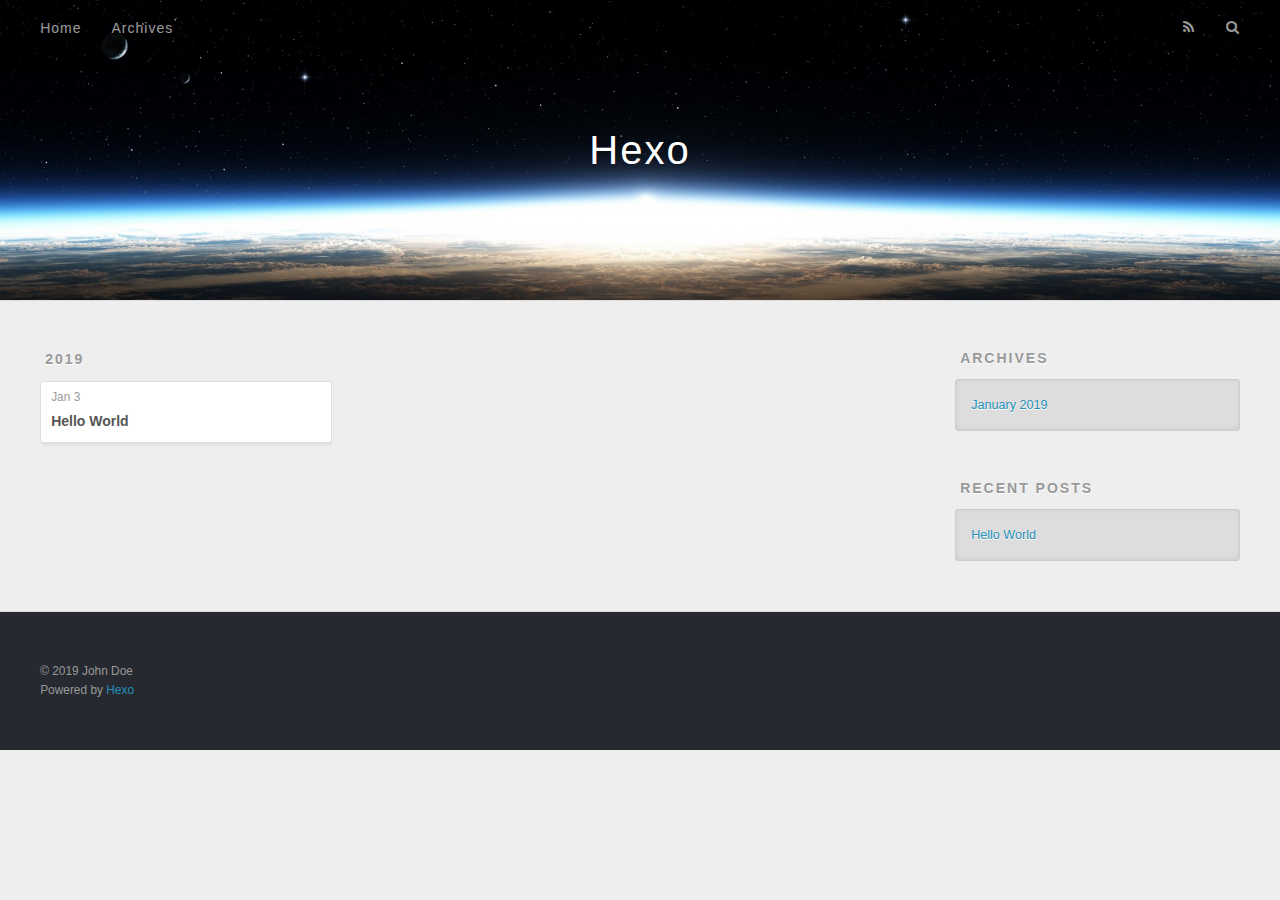
==== archives/index.html @ 5e06dcfd "Site updated: 2019-01-03 21:11:55" ====
<!DOCTYPE html>
<html>
<head><meta name="generator" content="Hexo 3.8.0">
  <meta charset="utf-8">
  

  
  <title>Archives | Hexo</title>
  <meta name="viewport" content="width=device-width, initial-scale=1, maximum-scale=1">
  <meta property="og:type" content="website">
<meta property="og:title" content="Hexo">
<meta property="og:url" content="http://yoursite.com/archives/index.html">
<meta property="og:site_name" content="Hexo">
<meta property="og:locale" content="default">
<meta name="twitter:card" content="summary">
<meta name="twitter:title" content="Hexo">
  
    <link rel="alternate" href="/atom.xml" title="Hexo" type="application/atom+xml">
  
  
    <link rel="icon" href="/favicon.png">
  
  
    <link href="//fonts.googleapis.com/css?family=Source+Code+Pro" rel="stylesheet" type="text/css">
  
  <link rel="stylesheet" href="/css/style.css">
</head>
</html>
<body>
  <div id="container">
    <div id="wrap">
      <header id="header">
  <div id="banner"></div>
  <div id="header-outer" class="outer">
    <div id="header-title" class="inner">
      <h1 id="logo-wrap">
        <a href="/" id="logo">Hexo</a>
      </h1>
      
    </div>
    <div id="header-inner" class="inner">
      <nav id="main-nav">
        <a id="main-nav-toggle" class="nav-icon"></a>
        
          <a class="main-nav-link" href="/">Home</a>
        
          <a class="main-nav-link" href="/archives">Archives</a>
        
      </nav>
      <nav id="sub-nav">
        
          <a id="nav-rss-link" class="nav-icon" href="/atom.xml" title="RSS Feed"></a>
        
        <a id="nav-search-btn" class="nav-icon" title="Search"></a>
      </nav>
      <div id="search-form-wrap">
        <form action="//google.com/search" method="get" accept-charset="UTF-8" class="search-form"><input type="search" name="q" class="search-form-input" placeholder="Search"><button type="submit" class="search-form-submit">&#xF002;</button><input type="hidden" name="sitesearch" value="http://yoursite.com"></form>
      </div>
    </div>
  </div>
</header>
      <div class="outer">
        <section id="main">
  
  
    
    
      
      
      <section class="archives-wrap">
        <div class="archive-year-wrap">
          <a href="/archives/2019" class="archive-year">2019</a>
        </div>
        <div class="archives">
    
    <article class="archive-article archive-type-post">
  <div class="archive-article-inner">
    <header class="archive-article-header">
      <a href="/2019/01/03/hello-world/" class="archive-article-date">
  <time datetime="2019-01-03T13:07:09.558Z" itemprop="datePublished">Jan 3</time>
</a>
      
  
    <h1 itemprop="name">
      <a class="archive-article-title" href="/2019/01/03/hello-world/">Hello World</a>
    </h1>
  

    </header>
  </div>
</article>
  
  
    </div></section>
  


</section>
        
          <aside id="sidebar">
  
    

  
    

  
    
  
    
  <div class="widget-wrap">
    <h3 class="widget-title">Archives</h3>
    <div class="widget">
      <ul class="archive-list"><li class="archive-list-item"><a class="archive-list-link" href="/archives/2019/01/">January 2019</a></li></ul>
    </div>
  </div>


  
    
  <div class="widget-wrap">
    <h3 class="widget-title">Recent Posts</h3>
    <div class="widget">
      <ul>
        
          <li>
            <a href="/2019/01/03/hello-world/">Hello World</a>
          </li>
        
      </ul>
    </div>
  </div>

  
</aside>
        
      </div>
      <footer id="footer">
  
  <div class="outer">
    <div id="footer-info" class="inner">
      &copy; 2019 John Doe<br>
      Powered by <a href="http://hexo.io/" target="_blank">Hexo</a>
    </div>
  </div>
</footer>
    </div>
    <nav id="mobile-nav">
  
    <a href="/" class="mobile-nav-link">Home</a>
  
    <a href="/archives" class="mobile-nav-link">Archives</a>
  
</nav>
    

<script src="//ajax.googleapis.com/ajax/libs/jquery/2.0.3/jquery.min.js"></script>


  <link rel="stylesheet" href="/fancybox/jquery.fancybox.css">
  <script src="/fancybox/jquery.fancybox.pack.js"></script>


<script src="/js/script.js"></script>



  </div>
</body>
</html>
---- css/style.css ----
body {
  width: 100%;
}
body:before,
body:after {
  content: "";
  display: table;
}
body:after {
  clear: both;
}
html,
body,
div,
span,
applet,
object,
iframe,
h1,
h2,
h3,
h4,
h5,
h6,
p,
blockquote,
pre,
a,
abbr,
acronym,
address,
big,
cite,
code,
del,
dfn,
em,
img,
ins,
kbd,
q,
s,
samp,
small,
strike,
strong,
sub,
sup,
tt,
var,
dl,
dt,
dd,
ol,
ul,
li,
fieldset,
form,
label,
legend,
table,
caption,
tbody,
tfoot,
thead,
tr,
th,
td {
  margin: 0;
  padding: 0;
  border: 0;
  outline: 0;
  font-weight: inherit;
  font-style: inherit;
  font-family: inherit;
  font-size: 100%;
  vertical-align: baseline;
}
body {
  line-height: 1;
  color: #000;
  background: #fff;
}
ol,
ul {
  list-style: none;
}
table {
  border-collapse: separate;
  border-spacing: 0;
  vertical-align: middle;
}
caption,
th,
td {
  text-align: left;
  font-weight: normal;
  vertical-align: middle;
}
a img {
  border: none;
}
input,
button {
  margin: 0;
  padding: 0;
}
input::-moz-focus-inner,
button::-moz-focus-inner {
  border: 0;
  padding: 0;
}
@font-face {
  font-family: FontAwesome;
  font-style: normal;
  font-weight: normal;
  src: url("fonts/fontawesome-webfont.eot?v=#4.0.3");
  src: url("fonts/fontawesome-webfont.eot?#iefix&v=#4.0.3") format("embedded-opentype"), url("fonts/fontawesome-webfont.woff?v=#4.0.3") format("woff"), url("fonts/fontawesome-webfont.ttf?v=#4.0.3") format("truetype"), url("fonts/fontawesome-webfont.svg#fontawesomeregular?v=#4.0.3") format("svg");
}
html,
body,
#container {
  height: 100%;
}
body {
  background: #eee;
  font: 14px -apple-system, BlinkMacSystemFont, "Segoe UI", "Roboto", "Oxygen", "Ubuntu", "Cantarell", "Fira Sans", "Droid Sans", "Helvetica Neue", sans-serif;
  -webkit-text-size-adjust: 100%;
}
.outer {
  max-width: 1220px;
  margin: 0 auto;
  padding: 0 20px;
}
.outer:before,
.outer:after {
  content: "";
  display: table;
}
.outer:after {
  clear: both;
}
.inner {
  display: inline;
  float: left;
  width: 98.33333333333333%;
  margin: 0 0.833333333333333%;
}
.left,
.alignleft {
  float: left;
}
.right,
.alignright {
  float: right;
}
.clear {
  clear: both;
}
#container {
  position: relative;
}
.mobile-nav-on {
  overflow: hidden;
}
#wrap {
  height: 100%;
  width: 100%;
  position: absolute;
  top: 0;
  left: 0;
  -webkit-transition: 0.2s ease-out;
  -moz-transition: 0.2s ease-out;
  -ms-transition: 0.2s ease-out;
  transition: 0.2s ease-out;
  z-index: 1;
  background: #eee;
}
.mobile-nav-on #wrap {
  left: 280px;
}
@media screen and (min-width: 768px) {
  #main {
    display: inline;
    float: left;
    width: 73.33333333333333%;
    margin: 0 0.833333333333333%;
  }
}
.article-date,
.article-category-link,
.archive-year,
.widget-title {
  text-decoration: none;
  text-transform: uppercase;
  letter-spacing: 2px;
  color: #999;
  margin-bottom: 1em;
  margin-left: 5px;
  line-height: 1em;
  text-shadow: 0 1px #fff;
  font-weight: bold;
}
.article-inner,
.archive-article-inner {
  background: #fff;
  -webkit-box-shadow: 1px 2px 3px #ddd;
  box-shadow: 1px 2px 3px #ddd;
  border: 1px solid #ddd;
  border-radius: 3px;
}
.article-entry h1,
.widget h1 {
  font-size: 2em;
}
.article-entry h2,
.widget h2 {
  font-size: 1.5em;
}
.article-entry h3,
.widget h3 {
  font-size: 1.3em;
}
.article-entry h4,
.widget h4 {
  font-size: 1.2em;
}
.article-entry h5,
.widget h5 {
  font-size: 1em;
}
.article-entry h6,
.widget h6 {
  font-size: 1em;
  color: #999;
}
.article-entry hr,
.widget hr {
  border: 1px dashed #ddd;
}
.article-entry strong,
.widget strong {
  font-weight: bold;
}
.article-entry em,
.widget em,
.article-entry cite,
.widget cite {
  font-style: italic;
}
.article-entry sup,
.widget sup,
.article-entry sub,
.widget sub {
  font-size: 0.75em;
  line-height: 0;
  position: relative;
  vertical-align: baseline;
}
.article-entry sup,
.widget sup {
  top: -0.5em;
}
.article-entry sub,
.widget sub {
  bottom: -0.2em;
}
.article-entry small,
.widget small {
  font-size: 0.85em;
}
.article-entry acronym,
.widget acronym,
.article-entry abbr,
.widget abbr {
  border-bottom: 1px dotted;
}
.article-entry ul,
.widget ul,
.article-entry ol,
.widget ol,
.article-entry dl,
.widget dl {
  margin: 0 20px;
  line-height: 1.6em;
}
.article-entry ul ul,
.widget ul ul,
.article-entry ol ul,
.widget ol ul,
.article-entry ul ol,
.widget ul ol,
.article-entry ol ol,
.widget ol ol {
  margin-top: 0;
  margin-bottom: 0;
}
.article-entry ul,
.widget ul {
  list-style: disc;
}
.article-entry ol,
.widget ol {
  list-style: decimal;
}
.article-entry dt,
.widget dt {
  font-weight: bold;
}
#header {
  height: 300px;
  position: relative;
  border-bottom: 1px solid #ddd;
}
#header:before,
#header:after {
  content: "";
  position: absolute;
  left: 0;
  right: 0;
  height: 40px;
}
#header:before {
  top: 0;
  background: -webkit-linear-gradient(rgba(0,0,0,0.2), transparent);
  background: -moz-linear-gradient(rgba(0,0,0,0.2), transparent);
  background: -ms-linear-gradient(rgba(0,0,0,0.2), transparent);
  background: linear-gradient(rgba(0,0,0,0.2), transparent);
}
#header:after {
  bottom: 0;
  background: -webkit-linear-gradient(transparent, rgba(0,0,0,0.2));
  background: -moz-linear-gradient(transparent, rgba(0,0,0,0.2));
  background: -ms-linear-gradient(transparent, rgba(0,0,0,0.2));
  background: linear-gradient(transparent, rgba(0,0,0,0.2));
}
#header-outer {
  height: 100%;
  position: relative;
}
#header-inner {
  position: relative;
  overflow: hidden;
}
#banner {
  position: absolute;
  top: 0;
  left: 0;
  width: 100%;
  height: 100%;
  background: url("images/banner.jpg") center #000;
  -webkit-background-size: cover;
  -moz-background-size: cover;
  background-size: cover;
  z-index: -1;
}
#header-title {
  text-align: center;
  height: 40px;
  position: absolute;
  top: 50%;
  left: 0;
  margin-top: -20px;
}
#logo,
#subtitle {
  text-decoration: none;
  color: #fff;
  font-weight: 300;
  text-shadow: 0 1px 4px rgba(0,0,0,0.3);
}
#logo {
  font-size: 40px;
  line-height: 40px;
  letter-spacing: 2px;
}
#subtitle {
  font-size: 16px;
  line-height: 16px;
  letter-spacing: 1px;
}
#subtitle-wrap {
  margin-top: 16px;
}
#main-nav {
  float: left;
  margin-left: -15px;
}
.nav-icon,
.main-nav-link {
  float: left;
  color: #fff;
  opacity: 0.6;
  text-decoration: none;
  text-shadow: 0 1px rgba(0,0,0,0.2);
  -webkit-transition: opacity 0.2s;
  -moz-transition: opacity 0.2s;
  -ms-transition: opacity 0.2s;
  transition: opacity 0.2s;
  display: block;
  padding: 20px 15px;
}
.nav-icon:hover,
.main-nav-link:hover {
  opacity: 1;
}
.nav-icon {
  font-family: FontAwesome;
  text-align: center;
  font-size: 14px;
  width: 14px;
  height: 14px;
  padding: 20px 15px;
  position: relative;
  cursor: pointer;
}
.main-nav-link {
  font-weight: 300;
  letter-spacing: 1px;
}
@media screen and (max-width: 479px) {
  .main-nav-link {
    display: none;
  }
}
#main-nav-toggle {
  display: none;
}
#main-nav-toggle:before {
  content: "\f0c9";
}
@media screen and (max-width: 479px) {
  #main-nav-toggle {
    display: block;
  }
}
#sub-nav {
  float: right;
  margin-right: -15px;
}
#nav-rss-link:before {
  content: "\f09e";
}
#nav-search-btn:before {
  content: "\f002";
}
#search-form-wrap {
  position: absolute;
  top: 15px;
  width: 150px;
  height: 30px;
  right: -150px;
  opacity: 0;
  -webkit-transition: 0.2s ease-out;
  -moz-transition: 0.2s ease-out;
  -ms-transition: 0.2s ease-out;
  transition: 0.2s ease-out;
}
#search-form-wrap.on {
  opacity: 1;
  right: 0;
}
@media screen and (max-width: 479px) {
  #search-form-wrap {
    width: 100%;
    right: -100%;
  }
}
.search-form {
  position: absolute;
  top: 0;
  left: 0;
  right: 0;
  background: #fff;
  padding: 5px 15px;
  border-radius: 15px;
  -webkit-box-shadow: 0 0 10px rgba(0,0,0,0.3);
  box-shadow: 0 0 10px rgba(0,0,0,0.3);
}
.search-form-input {
  border: none;
  background: none;
  color: #555;
  width: 100%;
  font: 13px -apple-system, BlinkMacSystemFont, "Segoe UI", "Roboto", "Oxygen", "Ubuntu", "Cantarell", "Fira Sans", "Droid Sans", "Helvetica Neue", sans-serif;
  outline: none;
}
.search-form-input::-webkit-search-results-decoration,
.search-form-input::-webkit-search-cancel-button {
  -webkit-appearance: none;
}
.search-form-submit {
  position: absolute;
  top: 50%;
  right: 10px;
  margin-top: -7px;
  font: 13px FontAwesome;
  border: none;
  background: none;
  color: #bbb;
  cursor: pointer;
}
.search-form-submit:hover,
.search-form-submit:focus {
  color: #777;
}
.article {
  margin: 50px 0;
}
.article-inner {
  overflow: hidden;
}
.article-meta:before,
.article-meta:after {
  content: "";
  display: table;
}
.article-meta:after {
  clear: both;
}
.article-date {
  float: left;
}
.article-category {
  float: left;
  line-height: 1em;
  color: #ccc;
  text-shadow: 0 1px #fff;
  margin-left: 8px;
}
.article-category:before {
  content: "\2022";
}
.article-category-link {
  margin: 0 12px 1em;
}
.article-header {
  padding: 20px 20px 0;
}
.article-title {
  text-decoration: none;
  font-size: 2em;
  font-weight: bold;
  color: #555;
  line-height: 1.1em;
  -webkit-transition: color 0.2s;
  -moz-transition: color 0.2s;
  -ms-transition: color 0.2s;
  transition: color 0.2s;
}
a.article-title:hover {
  color: #258fb8;
}
.article-entry {
  color: #555;
  padding: 0 20px;
}
.article-entry:before,
.article-entry:after {
  content: "";
  display: table;
}
.article-entry:after {
  clear: both;
}
.article-entry p,
.article-entry table {
  line-height: 1.6em;
  margin: 1.6em 0;
}
.article-entry h1,
.article-entry h2,
.article-entry h3,
.article-entry h4,
.article-entry h5,
.article-entry h6 {
  font-weight: bold;
}
.article-entry h1,
.article-entry h2,
.article-entry h3,
.article-entry h4,
.article-entry h5,
.article-entry h6 {
  line-height: 1.1em;
  margin: 1.1em 0;
}
.article-entry a {
  color: #258fb8;
  text-decoration: none;
}
.article-entry a:hover {
  text-decoration: underline;
}
.article-entry ul,
.article-entry ol,
.article-entry dl {
  margin-top: 1.6em;
  margin-bottom: 1.6em;
}
.article-entry img,
.article-entry video {
  max-width: 100%;
  height: auto;
  display: block;
  margin: auto;
}
.article-entry iframe {
  border: none;
}
.article-entry table {
  width: 100%;
  border-collapse: collapse;
  border-spacing: 0;
}
.article-entry th {
  font-weight: bold;
  border-bottom: 3px solid #ddd;
  padding-bottom: 0.5em;
}
.article-entry td {
  border-bottom: 1px solid #ddd;
  padding: 10px 0;
}
.article-entry blockquote {
  font-family: Georgia, "Times New Roman", serif;
  font-size: 1.4em;
  margin: 1.6em 20px;
  text-align: center;
}
.article-entry blockquote footer {
  font-size: 14px;
  margin: 1.6em 0;
  font-family: -apple-system, BlinkMacSystemFont, "Segoe UI", "Roboto", "Oxygen", "Ubuntu", "Cantarell", "Fira Sans", "Droid Sans", "Helvetica Neue", sans-serif;
}
.article-entry blockquote footer cite:before {
  content: "—";
  padding: 0 0.5em;
}
.article-entry .pullquote {
  text-align: left;
  width: 45%;
  margin: 0;
}
.article-entry .pullquote.left {
  margin-left: 0.5em;
  margin-right: 1em;
}
.article-entry .pullquote.right {
  margin-right: 0.5em;
  margin-left: 1em;
}
.article-entry .caption {
  color: #999;
  display: block;
  font-size: 0.9em;
  margin-top: 0.5em;
  position: relative;
  text-align: center;
}
.article-entry .video-container {
  position: relative;
  padding-top: 56.25%;
  height: 0;
  overflow: hidden;
}
.article-entry .video-container iframe,
.article-entry .video-container object,
.article-entry .video-container embed {
  position: absolute;
  top: 0;
  left: 0;
  width: 100%;
  height: 100%;
  margin-top: 0;
}
.article-more-link a {
  display: inline-block;
  line-height: 1em;
  padding: 6px 15px;
  border-radius: 15px;
  background: #eee;
  color: #999;
  text-shadow: 0 1px #fff;
  text-decoration: none;
}
.article-more-link a:hover {
  background: #258fb8;
  color: #fff;
  text-decoration: none;
  text-shadow: 0 1px #1e7293;
}
.article-footer {
  font-size: 0.85em;
  line-height: 1.6em;
  border-top: 1px solid #ddd;
  padding-top: 1.6em;
  margin: 0 20px 20px;
}
.article-footer:before,
.article-footer:after {
  content: "";
  display: table;
}
.article-footer:after {
  clear: both;
}
.article-footer a {
  color: #999;
  text-decoration: none;
}
.article-footer a:hover {
  color: #555;
}
.article-tag-list-item {
  float: left;
  margin-right: 10px;
}
.article-tag-list-link:before {
  content: "#";
}
.article-comment-link {
  float: right;
}
.article-comment-link:before {
  content: "\f075";
  font-family: FontAwesome;
  padding-right: 8px;
}
.article-share-link {
  cursor: pointer;
  float: right;
  margin-left: 20px;
}
.article-share-link:before {
  content: "\f064";
  font-family: FontAwesome;
  padding-right: 6px;
}
#article-nav {
  position: relative;
}
#article-nav:before,
#article-nav:after {
  content: "";
  display: table;
}
#article-nav:after {
  clear: both;
}
@media screen and (min-width: 768px) {
  #article-nav {
    margin: 50px 0;
  }
  #article-nav:before {
    width: 8px;
    height: 8px;
    position: absolute;
    top: 50%;
    left: 50%;
    margin-top: -4px;
    margin-left: -4px;
    content: "";
    border-radius: 50%;
    background: #ddd;
    -webkit-box-shadow: 0 1px 2px #fff;
    box-shadow: 0 1px 2px #fff;
  }
}
.article-nav-link-wrap {
  text-decoration: none;
  text-shadow: 0 1px #fff;
  color: #999;
  -webkit-box-sizing: border-box;
  -moz-box-sizing: border-box;
  box-sizing: border-box;
  margin-top: 50px;
  text-align: center;
  display: block;
}
.article-nav-link-wrap:hover {
  color: #555;
}
@media screen and (min-width: 768px) {
  .article-nav-link-wrap {
    width: 50%;
    margin-top: 0;
  }
}
@media screen and (min-width: 768px) {
  #article-nav-newer {
    float: left;
    text-align: right;
    padding-right: 20px;
  }
}
@media screen and (min-width: 768px) {
  #article-nav-older {
    float: right;
    text-align: left;
    padding-left: 20px;
  }
}
.article-nav-caption {
  text-transform: uppercase;
  letter-spacing: 2px;
  color: #ddd;
  line-height: 1em;
  font-weight: bold;
}
#article-nav-newer .article-nav-caption {
  margin-right: -2px;
}
.article-nav-title {
  font-size: 0.85em;
  line-height: 1.6em;
  margin-top: 0.5em;
}
.article-share-box {
  position: absolute;
  display: none;
  background: #fff;
  -webkit-box-shadow: 1px 2px 10px rgba(0,0,0,0.2);
  box-shadow: 1px 2px 10px rgba(0,0,0,0.2);
  border-radius: 3px;
  margin-left: -145px;
  overflow: hidden;
  z-index: 1;
}
.article-share-box.on {
  display: block;
}
.article-share-input {
  width: 100%;
  background: none;
  -webkit-box-sizing: border-box;
  -moz-box-sizing: border-box;
  box-sizing: border-box;
  font: 14px -apple-system, BlinkMacSystemFont, "Segoe UI", "Roboto", "Oxygen", "Ubuntu", "Cantarell", "Fira Sans", "Droid Sans", "Helvetica Neue", sans-serif;
  padding: 0 15px;
  color: #555;
  outline: none;
  border: 1px solid #ddd;
  border-radius: 3px 3px 0 0;
  height: 36px;
  line-height: 36px;
}
.article-share-links {
  background: #eee;
}
.article-share-links:before,
.article-share-links:after {
  content: "";
  display: table;
}
.article-share-links:after {
  clear: both;
}
.article-share-twitter,
.article-share-facebook,
.article-share-pinterest,
.article-share-google {
  width: 50px;
  height: 36px;
  display: block;
  float: left;
  position: relative;
  color: #999;
  text-shadow: 0 1px #fff;
}
.article-share-twitter:before,
.article-share-facebook:before,
.article-share-pinterest:before,
.article-share-google:before {
  font-size: 20px;
  font-family: FontAwesome;
  width: 20px;
  height: 20px;
  position: absolute;
  top: 50%;
  left: 50%;
  margin-top: -10px;
  margin-left: -10px;
  text-align: center;
}
.article-share-twitter:hover,
.article-share-facebook:hover,
.article-share-pinterest:hover,
.article-share-google:hover {
  color: #fff;
}
.article-share-twitter:before {
  content: "\f099";
}
.article-share-twitter:hover {
  background: #00aced;
  text-shadow: 0 1px #008abe;
}
.article-share-facebook:before {
  content: "\f09a";
}
.article-share-facebook:hover {
  background: #3b5998;
  text-shadow: 0 1px #2f477a;
}
.article-share-pinterest:before {
  content: "\f0d2";
}
.article-share-pinterest:hover {
  background: #cb2027;
  text-shadow: 0 1px #a21a1f;
}
.article-share-google:before {
  content: "\f0d5";
}
.article-share-google:hover {
  background: #dd4b39;
  text-shadow: 0 1px #be3221;
}
.article-gallery {
  background: #000;
  position: relative;
}
.article-gallery-photos {
  position: relative;
  overflow: hidden;
}
.article-gallery-img {
  display: none;
  max-width: 100%;
}
.article-gallery-img:first-child {
  display: block;
}
.article-gallery-img.loaded {
  position: absolute;
  display: block;
}
.article-gallery-img img {
  display: block;
  max-width: 100%;
  margin: 0 auto;
}
#comments {
  background: #fff;
  -webkit-box-shadow: 1px 2px 3px #ddd;
  box-shadow: 1px 2px 3px #ddd;
  padding: 20px;
  border: 1px solid #ddd;
  border-radius: 3px;
  margin: 50px 0;
}
#comments a {
  color: #258fb8;
}
.archives-wrap {
  margin: 50px 0;
}
.archives:before,
.archives:after {
  content: "";
  display: table;
}
.archives:after {
  clear: both;
}
.archive-year-wrap {
  margin-bottom: 1em;
}
.archives {
  -webkit-column-gap: 10px;
  -moz-column-gap: 10px;
  column-gap: 10px;
}
@media screen and (min-width: 480px) and (max-width: 767px) {
  .archives {
    -webkit-column-count: 2;
    -moz-column-count: 2;
    column-count: 2;
  }
}
@media screen and (min-width: 768px) {
  .archives {
    -webkit-column-count: 3;
    -moz-column-count: 3;
    column-count: 3;
  }
}
.archive-article {
  -webkit-column-break-inside: avoid;
  page-break-inside: avoid;
  overflow: hidden;
  break-inside: avoid-column;
}
.archive-article-inner {
  padding: 10px;
  margin-bottom: 15px;
}
.archive-article-title {
  text-decoration: none;
  font-weight: bold;
  color: #555;
  -webkit-transition: color 0.2s;
  -moz-transition: color 0.2s;
  -ms-transition: color 0.2s;
  transition: color 0.2s;
  line-height: 1.6em;
}
.archive-article-title:hover {
  color: #258fb8;
}
.archive-article-footer {
  margin-top: 1em;
}
.archive-article-date {
  color: #999;
  text-decoration: none;
  font-size: 0.85em;
  line-height: 1em;
  margin-bottom: 0.5em;
  display: block;
}
#page-nav {
  margin: 50px auto;
  background: #fff;
  -webkit-box-shadow: 1px 2px 3px #ddd;
  box-shadow: 1px 2px 3px #ddd;
  border: 1px solid #ddd;
  border-radius: 3px;
  text-align: center;
  color: #999;
  overflow: hidden;
}
#page-nav:before,
#page-nav:after {
  content: "";
  display: table;
}
#page-nav:after {
  clear: both;
}
#page-nav a,
#page-nav span {
  padding: 10px 20px;
  line-height: 1;
  height: 2ex;
}
#page-nav a {
  color: #999;
  text-decoration: none;
}
#page-nav a:hover {
  background: #999;
  color: #fff;
}
#page-nav .prev {
  float: left;
}
#page-nav .next {
  float: right;
}
#page-nav .page-number {
  display: inline-block;
}
@media screen and (max-width: 479px) {
  #page-nav .page-number {
    display: none;
  }
}
#page-nav .current {
  color: #555;
  font-weight: bold;
}
#page-nav .space {
  color: #ddd;
}
#footer {
  background: #262a30;
  padding: 50px 0;
  border-top: 1px solid #ddd;
  color: #999;
}
#footer a {
  color: #258fb8;
  text-decoration: none;
}
#footer a:hover {
  text-decoration: underline;
}
#footer-info {
  line-height: 1.6em;
  font-size: 0.85em;
}
.article-entry pre,
.article-entry .highlight {
  background: #2d2d2d;
  margin: 0 -20px;
  padding: 15px 20px;
  border-style: solid;
  border-color: #ddd;
  border-width: 1px 0;
  overflow: auto;
  color: #ccc;
  line-height: 22.400000000000002px;
}
.article-entry .highlight .gutter pre,
.article-entry .gist .gist-file .gist-data .line-numbers {
  color: #666;
  font-size: 0.85em;
}
.article-entry pre,
.article-entry code {
  font-family: "Source Code Pro", Consolas, Monaco, Menlo, Consolas, monospace;
}
.article-entry code {
  background: #eee;
  text-shadow: 0 1px #fff;
  padding: 0 0.3em;
}
.article-entry pre code {
  background: none;
  text-shadow: none;
  padding: 0;
}
.article-entry .highlight pre {
  border: none;
  margin: 0;
  padding: 0;
}
.article-entry .highlight table {
  margin: 0;
  width: auto;
}
.article-entry .highlight td {
  border: none;
  padding: 0;
}
.article-entry .highlight figcaption {
  font-size: 0.85em;
  color: #999;
  line-height: 1em;
  margin-bottom: 1em;
}
.article-entry .highlight figcaption:before,
.article-entry .highlight figcaption:after {
  content: "";
  display: table;
}
.article-entry .highlight figcaption:after {
  clear: both;
}
.article-entry .highlight figcaption a {
  float: right;
}
.article-entry .highlight .gutter pre {
  text-align: right;
  padding-right: 20px;
}
.article-entry .highlight .line {
  height: 22.400000000000002px;
}
.article-entry .highlight .line.marked {
  background: #515151;
}
.article-entry .gist {
  margin: 0 -20px;
  border-style: solid;
  border-color: #ddd;
  border-width: 1px 0;
  background: #2d2d2d;
  padding: 15px 20px 15px 0;
}
.article-entry .gist .gist-file {
  border: none;
  font-family: "Source Code Pro", Consolas, Monaco, Menlo, Consolas, monospace;
  margin: 0;
}
.article-entry .gist .gist-file .gist-data {
  background: none;
  border: none;
}
.article-entry .gist .gist-file .gist-data .line-numbers {
  background: none;
  border: none;
  padding: 0 20px 0 0;
}
.article-entry .gist .gist-file .gist-data .line-data {
  padding: 0 !important;
}
.article-entry .gist .gist-file .highlight {
  margin: 0;
  padding: 0;
  border: none;
}
.article-entry .gist .gist-file .gist-meta {
  background: #2d2d2d;
  color: #999;
  font: 0.85em -apple-system, BlinkMacSystemFont, "Segoe UI", "Roboto", "Oxygen", "Ubuntu", "Cantarell", "Fira Sans", "Droid Sans", "Helvetica Neue", sans-serif;
  text-shadow: 0 0;
  padding: 0;
  margin-top: 1em;
  margin-left: 20px;
}
.article-entry .gist .gist-file .gist-meta a {
  color: #258fb8;
  font-weight: normal;
}
.article-entry .gist .gist-file .gist-meta a:hover {
  text-decoration: underline;
}
pre .comment,
pre .title {
  color: #999;
}
pre .variable,
pre .attribute,
pre .tag,
pre .regexp,
pre .ruby .constant,
pre .xml .tag .title,
pre .xml .pi,
pre .xml .doctype,
pre .html .doctype,
pre .css .id,
pre .css .class,
pre .css .pseudo {
  color: #f2777a;
}
pre .number,
pre .preprocessor,
pre .built_in,
pre .literal,
pre .params,
pre .constant {
  color: #f99157;
}
pre .class,
pre .ruby .class .title,
pre .css .rules .attribute {
  color: #9c9;
}
pre .string,
pre .value,
pre .inheritance,
pre .header,
pre .ruby .symbol,
pre .xml .cdata {
  color: #9c9;
}
pre .css .hexcolor {
  color: #6cc;
}
pre .function,
pre .python .decorator,
pre .python .title,
pre .ruby .function .title,
pre .ruby .title .keyword,
pre .perl .sub,
pre .javascript .title,
pre .coffeescript .title {
  color: #69c;
}
pre .keyword,
pre .javascript .function {
  color: #c9c;
}
@media screen and (max-width: 479px) {
  #mobile-nav {
    position: absolute;
    top: 0;
    left: 0;
    width: 280px;
    height: 100%;
    background: #191919;
    border-right: 1px solid #fff;
  }
}
@media screen and (max-width: 479px) {
  .mobile-nav-link {
    display: block;
    color: #999;
    text-decoration: none;
    padding: 15px 20px;
    font-weight: bold;
  }
  .mobile-nav-link:hover {
    color: #fff;
  }
}
@media screen and (min-width: 768px) {
  #sidebar {
    display: inline;
    float: left;
    width: 23.333333333333332%;
    margin: 0 0.833333333333333%;
  }
}
.widget-wrap {
  margin: 50px 0;
}
.widget {
  color: #777;
  text-shadow: 0 1px #fff;
  background: #ddd;
  -webkit-box-shadow: 0 -1px 4px #ccc inset;
  box-shadow: 0 -1px 4px #ccc inset;
  border: 1px solid #ccc;
  padding: 15px;
  border-radius: 3px;
}
.widget a {
  color: #258fb8;
  text-decoration: none;
}
.widget a:hover {
  text-decoration: underline;
}
.widget ul ul,
.widget ol ul,
.widget dl ul,
.widget ul ol,
.widget ol ol,
.widget dl ol,
.widget ul dl,
.widget ol dl,
.widget dl dl {
  margin-left: 15px;
  list-style: disc;
}
.widget {
  line-height: 1.6em;
  word-wrap: break-word;
  font-size: 0.9em;
}
.widget ul,
.widget ol {
  list-style: none;
  margin: 0;
}
.widget ul ul,
.widget ol ul,
.widget ul ol,
.widget ol ol {
  margin: 0 20px;
}
.widget ul ul,
.widget ol ul {
  list-style: disc;
}
.widget ul ol,
.widget ol ol {
  list-style: decimal;
}
.category-list-count,
.tag-list-count,
.archive-list-count {
  padding-left: 5px;
  color: #999;
  font-size: 0.85em;
}
.category-list-count:before,
.tag-list-count:before,
.archive-list-count:before {
  content: "(";
}
.category-list-count:after,
.tag-list-count:after,
.archive-list-count:after {
  content: ")";
}
.tagcloud a {
  margin-right: 5px;
  display: inline-block;
}
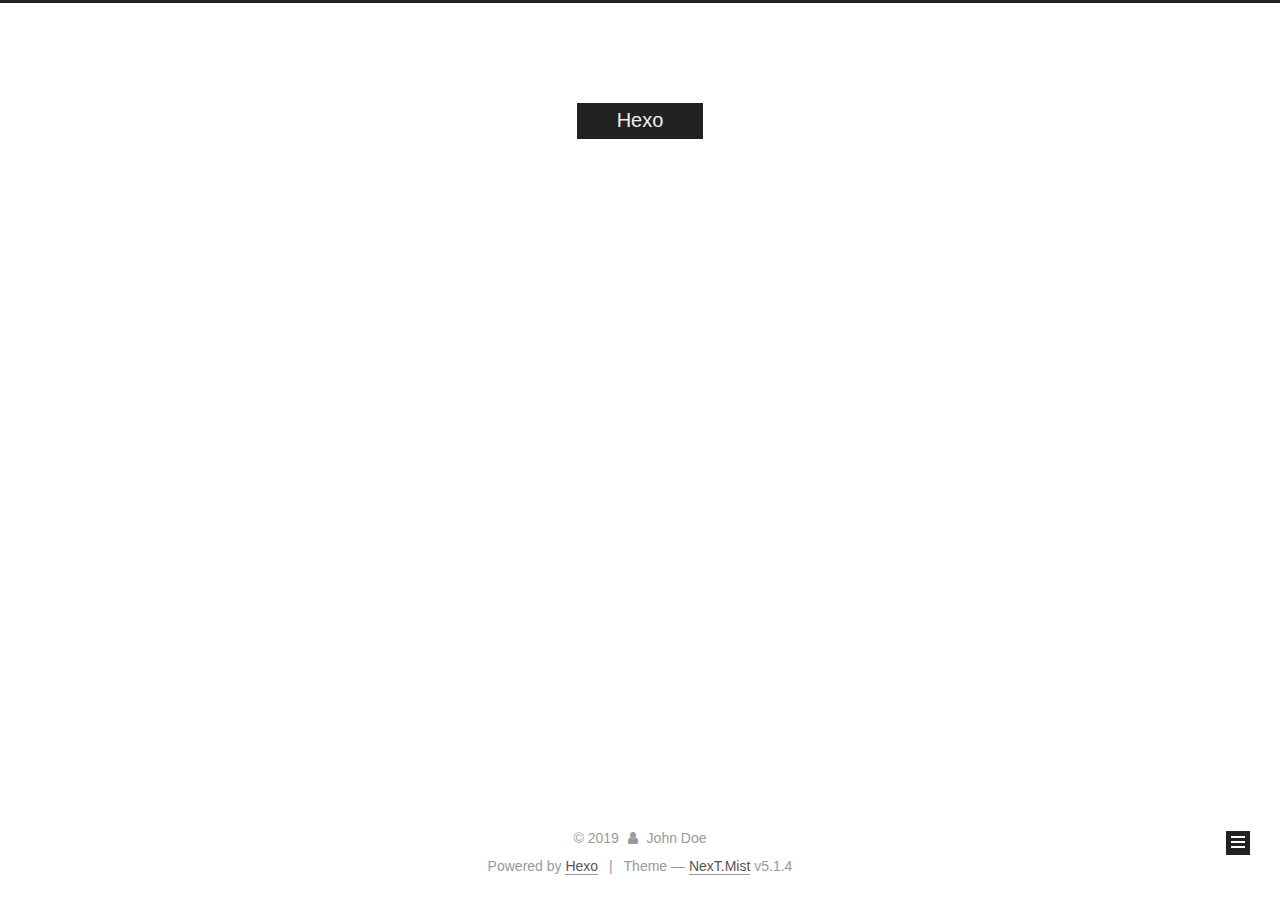
==== commit 07ce3001: "Site updated: 2019-01-03 23:00:01" ====
--- a/archives/index.html
+++ b/archives/index.html
@@ -1,170 +1,549 @@
 <!DOCTYPE html>
-<html>
+
+
+
+  
+
+
+<html class="theme-next mist use-motion" lang="">
 <head><meta name="generator" content="Hexo 3.8.0">
-  <meta charset="utf-8">
-  
-
-  
-  <title>Archives | Hexo</title>
-  <meta name="viewport" content="width=device-width, initial-scale=1, maximum-scale=1">
-  <meta property="og:type" content="website">
+  <meta charset="UTF-8">
+<meta http-equiv="X-UA-Compatible" content="IE=edge">
+<meta name="viewport" content="width=device-width, initial-scale=1, maximum-scale=1">
+<meta name="theme-color" content="#222">
+
+
+
+
+
+
+
+
+
+<meta http-equiv="Cache-Control" content="no-transform">
+<meta http-equiv="Cache-Control" content="no-siteapp">
+
+
+
+
+
+
+
+
+
+
+
+
+
+
+
+
+  
+  
+  <link href="/lib/fancybox/source/jquery.fancybox.css?v=2.1.5" rel="stylesheet" type="text/css">
+
+
+
+
+
+
+
+<link href="/lib/font-awesome/css/font-awesome.min.css?v=4.6.2" rel="stylesheet" type="text/css">
+
+<link href="/css/main.css?v=5.1.4" rel="stylesheet" type="text/css">
+
+
+  <link rel="apple-touch-icon" sizes="180x180" href="/images/apple-touch-icon-next.png?v=5.1.4">
+
+
+  <link rel="icon" type="image/png" sizes="32x32" href="/images/favicon-32x32-next.png?v=5.1.4">
+
+
+  <link rel="icon" type="image/png" sizes="16x16" href="/images/favicon-16x16-next.png?v=5.1.4">
+
+
+  <link rel="mask-icon" href="/images/logo.svg?v=5.1.4" color="#222">
+
+
+
+
+
+  <meta name="keywords" content="Hexo, NexT">
+
+
+
+
+
+
+
+
+
+
+<meta property="og:type" content="website">
 <meta property="og:title" content="Hexo">
 <meta property="og:url" content="http://yoursite.com/archives/index.html">
 <meta property="og:site_name" content="Hexo">
 <meta property="og:locale" content="default">
 <meta name="twitter:card" content="summary">
 <meta name="twitter:title" content="Hexo">
-  
-    <link rel="alternate" href="/atom.xml" title="Hexo" type="application/atom+xml">
-  
-  
-    <link rel="icon" href="/favicon.png">
-  
-  
-    <link href="//fonts.googleapis.com/css?family=Source+Code+Pro" rel="stylesheet" type="text/css">
-  
-  <link rel="stylesheet" href="/css/style.css">
+
+
+
+<script type="text/javascript" id="hexo.configurations">
+  var NexT = window.NexT || {};
+  var CONFIG = {
+    root: '/',
+    scheme: 'Mist',
+    version: '5.1.4',
+    sidebar: {"position":"left","display":"post","offset":12,"b2t":false,"scrollpercent":false,"onmobile":false},
+    fancybox: true,
+    tabs: true,
+    motion: {"enable":true,"async":false,"transition":{"post_block":"fadeIn","post_header":"slideDownIn","post_body":"slideDownIn","coll_header":"slideLeftIn","sidebar":"slideUpIn"}},
+    duoshuo: {
+      userId: '0',
+      author: 'Author'
+    },
+    algolia: {
+      applicationID: '',
+      apiKey: '',
+      indexName: '',
+      hits: {"per_page":10},
+      labels: {"input_placeholder":"Search for Posts","hits_empty":"We didn't find any results for the search: ${query}","hits_stats":"${hits} results found in ${time} ms"}
+    }
+  };
+</script>
+
+
+
+  <link rel="canonical" href="http://yoursite.com/archives/">
+
+
+
+
+
+  <title>Archive | Hexo</title>
+  
+
+
+
+
+
+
+
+
 </head>
-</html>
-<body>
-  <div id="container">
-    <div id="wrap">
-      <header id="header">
-  <div id="banner"></div>
-  <div id="header-outer" class="outer">
-    <div id="header-title" class="inner">
-      <h1 id="logo-wrap">
-        <a href="/" id="logo">Hexo</a>
-      </h1>
-      
+
+<body itemscope="" itemtype="http://schema.org/WebPage" lang="default">
+
+  
+  
+    
+  
+
+  <div class="container sidebar-position-left page-archive">
+    <div class="headband"></div>
+
+    <header id="header" class="header" itemscope="" itemtype="http://schema.org/WPHeader">
+      <div class="header-inner"><div class="site-brand-wrapper">
+  <div class="site-meta ">
+    
+
+    <div class="custom-logo-site-title">
+      <a href="/" class="brand" rel="start">
+        <span class="logo-line-before"><i></i></span>
+        <span class="site-title">Hexo</span>
+        <span class="logo-line-after"><i></i></span>
+      </a>
     </div>
-    <div id="header-inner" class="inner">
-      <nav id="main-nav">
-        <a id="main-nav-toggle" class="nav-icon"></a>
-        
-          <a class="main-nav-link" href="/">Home</a>
-        
-          <a class="main-nav-link" href="/archives">Archives</a>
-        
-      </nav>
-      <nav id="sub-nav">
-        
-          <a id="nav-rss-link" class="nav-icon" href="/atom.xml" title="RSS Feed"></a>
-        
-        <a id="nav-search-btn" class="nav-icon" title="Search"></a>
-      </nav>
-      <div id="search-form-wrap">
-        <form action="//google.com/search" method="get" accept-charset="UTF-8" class="search-form"><input type="search" name="q" class="search-form-input" placeholder="Search"><button type="submit" class="search-form-submit">&#xF002;</button><input type="hidden" name="sitesearch" value="http://yoursite.com"></form>
+      
+        <p class="site-subtitle"></p>
+      
+  </div>
+
+  <div class="site-nav-toggle">
+    <button>
+      <span class="btn-bar"></span>
+      <span class="btn-bar"></span>
+      <span class="btn-bar"></span>
+    </button>
+  </div>
+</div>
+
+<nav class="site-nav">
+  
+
+  
+    <ul id="menu" class="menu">
+      
+        
+        <li class="menu-item menu-item-home">
+          <a href="/" rel="section">
+            
+              <i class="menu-item-icon fa fa-fw fa-home"></i> <br>
+            
+            Home
+          </a>
+        </li>
+      
+        
+        <li class="menu-item menu-item-archives">
+          <a href="/archives/" rel="section">
+            
+              <i class="menu-item-icon fa fa-fw fa-archive"></i> <br>
+            
+            Archives
+          </a>
+        </li>
+      
+
+      
+    </ul>
+  
+
+  
+</nav>
+
+
+
+ </div>
+    </header>
+
+    <main id="main" class="main">
+      <div class="main-inner">
+        <div class="content-wrap">
+          <div id="content" class="content">
+            
+
+  
+  
+  
+  <div class="post-block archive">
+    <div id="posts" class="posts-collapse">
+      <span class="archive-move-on"></span>
+
+      <span class="archive-page-counter">
+        
+        
+        
+          
+        
+        Um..! 1 post. Keep on posting.
+      </span>
+
+      
+
+        
+        
+        
+
+        
+          
+          <div class="collection-title">
+            <h1 class="archive-year" id="archive-year-2019">2019</h1>
+          </div>
+        
+        
+
+        
+
+  <article class="post post-type-normal" itemscope="" itemtype="http://schema.org/Article">
+    <header class="post-header">
+
+      <h2 class="post-title">
+        
+            <a class="post-title-link" href="/2019/01/03/hello-world/" itemprop="url">
+              
+                <span itemprop="name">Hello World</span>
+              
+            </a>
+        
+      </h2>
+
+      <div class="post-meta">
+        <time class="post-time" itemprop="dateCreated" datetime="2019-01-03T21:07:09+08:00" content="2019-01-03">
+          01-03
+        </time>
       </div>
+
+    </header>
+  </article>
+
+
+
+      
+
     </div>
   </div>
-</header>
-      <div class="outer">
-        <section id="main">
-  
-  
-    
-    
-      
-      
-      <section class="archives-wrap">
-        <div class="archive-year-wrap">
-          <a href="/archives/2019" class="archive-year">2019</a>
+  
+  
+  
+
+  
+
+
+
+          </div>
+          
+
+
+          
+
         </div>
-        <div class="archives">
-    
-    <article class="archive-article archive-type-post">
-  <div class="archive-article-inner">
-    <header class="archive-article-header">
-      <a href="/2019/01/03/hello-world/" class="archive-article-date">
-  <time datetime="2019-01-03T13:07:09.558Z" itemprop="datePublished">Jan 3</time>
-</a>
-      
-  
-    <h1 itemprop="name">
-      <a class="archive-article-title" href="/2019/01/03/hello-world/">Hello World</a>
-    </h1>
-  
-
-    </header>
-  </div>
-</article>
-  
-  
-    </div></section>
-  
-
-
-</section>
-        
-          <aside id="sidebar">
-  
-    
-
-  
-    
-
-  
-    
-  
-    
-  <div class="widget-wrap">
-    <h3 class="widget-title">Archives</h3>
-    <div class="widget">
-      <ul class="archive-list"><li class="archive-list-item"><a class="archive-list-link" href="/archives/2019/01/">January 2019</a></li></ul>
+        
+          
+  
+  <div class="sidebar-toggle">
+    <div class="sidebar-toggle-line-wrap">
+      <span class="sidebar-toggle-line sidebar-toggle-line-first"></span>
+      <span class="sidebar-toggle-line sidebar-toggle-line-middle"></span>
+      <span class="sidebar-toggle-line sidebar-toggle-line-last"></span>
     </div>
   </div>
 
-
-  
+  <aside id="sidebar" class="sidebar">
     
-  <div class="widget-wrap">
-    <h3 class="widget-title">Recent Posts</h3>
-    <div class="widget">
-      <ul>
-        
-          <li>
-            <a href="/2019/01/03/hello-world/">Hello World</a>
-          </li>
-        
-      </ul>
+    <div class="sidebar-inner">
+
+      
+
+      
+
+      <section class="site-overview-wrap sidebar-panel sidebar-panel-active">
+        <div class="site-overview">
+          <div class="site-author motion-element" itemprop="author" itemscope="" itemtype="http://schema.org/Person">
+            
+              <p class="site-author-name" itemprop="name">John Doe</p>
+              <p class="site-description motion-element" itemprop="description"></p>
+          </div>
+
+          <nav class="site-state motion-element">
+
+            
+              <div class="site-state-item site-state-posts">
+              
+                <a href="/archives/">
+              
+                  <span class="site-state-item-count">1</span>
+                  <span class="site-state-item-name">posts</span>
+                </a>
+              </div>
+            
+
+            
+
+            
+
+          </nav>
+
+          
+
+          
+
+          
+          
+
+          
+          
+
+          
+
+        </div>
+      </section>
+
+      
+
+      
+
     </div>
+  </aside>
+
+
+        
+      </div>
+    </main>
+
+    <footer id="footer" class="footer">
+      <div class="footer-inner">
+        <div class="copyright">&copy; <span itemprop="copyrightYear">2019</span>
+  <span class="with-love">
+    <i class="fa fa-user"></i>
+  </span>
+  <span class="author" itemprop="copyrightHolder">John Doe</span>
+
+  
+</div>
+
+
+  <div class="powered-by">Powered by <a class="theme-link" target="_blank" href="https://hexo.io">Hexo</a></div>
+
+
+
+  <span class="post-meta-divider">|</span>
+
+
+
+  <div class="theme-info">Theme &mdash; <a class="theme-link" target="_blank" href="https://github.com/iissnan/hexo-theme-next">NexT.Mist</a> v5.1.4</div>
+
+
+
+
+        
+
+
+
+
+
+
+
+        
+      </div>
+    </footer>
+
+    
+      <div class="back-to-top">
+        <i class="fa fa-arrow-up"></i>
+        
+      </div>
+    
+
+    
+
   </div>
 
   
-</aside>
-        
-      </div>
-      <footer id="footer">
-  
-  <div class="outer">
-    <div id="footer-info" class="inner">
-      &copy; 2019 John Doe<br>
-      Powered by <a href="http://hexo.io/" target="_blank">Hexo</a>
-    </div>
-  </div>
-</footer>
-    </div>
-    <nav id="mobile-nav">
-  
-    <a href="/" class="mobile-nav-link">Home</a>
-  
-    <a href="/archives" class="mobile-nav-link">Archives</a>
-  
-</nav>
-    
-
-<script src="//ajax.googleapis.com/ajax/libs/jquery/2.0.3/jquery.min.js"></script>
-
-
-  <link rel="stylesheet" href="/fancybox/jquery.fancybox.css">
-  <script src="/fancybox/jquery.fancybox.pack.js"></script>
-
-
-<script src="/js/script.js"></script>
-
-
-
-  </div>
+
+<script type="text/javascript">
+  if (Object.prototype.toString.call(window.Promise) !== '[object Function]') {
+    window.Promise = null;
+  }
+</script>
+
+
+
+
+
+
+
+
+
+  
+
+
+
+
+
+
+
+
+
+
+
+
+  
+  
+    <script type="text/javascript" src="/lib/jquery/index.js?v=2.1.3"></script>
+  
+
+  
+  
+    <script type="text/javascript" src="/lib/fastclick/lib/fastclick.min.js?v=1.0.6"></script>
+  
+
+  
+  
+    <script type="text/javascript" src="/lib/jquery_lazyload/jquery.lazyload.js?v=1.9.7"></script>
+  
+
+  
+  
+    <script type="text/javascript" src="/lib/velocity/velocity.min.js?v=1.2.1"></script>
+  
+
+  
+  
+    <script type="text/javascript" src="/lib/velocity/velocity.ui.min.js?v=1.2.1"></script>
+  
+
+  
+  
+    <script type="text/javascript" src="/lib/fancybox/source/jquery.fancybox.pack.js?v=2.1.5"></script>
+  
+
+
+  
+
+
+  <script type="text/javascript" src="/js/src/utils.js?v=5.1.4"></script>
+
+  <script type="text/javascript" src="/js/src/motion.js?v=5.1.4"></script>
+
+
+
+  
+  
+
+  
+
+  
+
+
+  <script type="text/javascript" src="/js/src/bootstrap.js?v=5.1.4"></script>
+
+
+
+  
+
+
+  
+
+
+
+
+	
+
+
+
+
+
+  
+
+
+
+
+
+  
+
+
+
+
+
+
+
+
+
+
+
+
+  
+
+
+
+
+
+  
+
+  
+
+  
+
+  
+  
+
+  
+
+  
+
+  
+
 </body>
-</html>+</html>
--- a/css/main.css
+++ b/css/main.css
@@ -0,0 +1,2662 @@
+/* normalize.css v3.0.2 | MIT License | git.io/normalize */
+html {
+  font-family: sans-serif; /* 1 */
+  -ms-text-size-adjust: 100%; /* 2 */
+  -webkit-text-size-adjust: 100%; /* 2 */
+}
+body {
+  margin: 0;
+}
+article,
+aside,
+details,
+figcaption,
+figure,
+footer,
+header,
+hgroup,
+main,
+menu,
+nav,
+section,
+summary {
+  display: block;
+}
+audio,
+canvas,
+progress,
+video {
+  display: inline-block; /* 1 */
+  vertical-align: baseline; /* 2 */
+}
+audio:not([controls]) {
+  display: none;
+  height: 0;
+}
+[hidden],
+template {
+  display: none;
+}
+a {
+  background-color: transparent;
+}
+a:active,
+a:hover {
+  outline: 0;
+}
+abbr[title] {
+  border-bottom: 1px dotted;
+}
+b,
+strong {
+  font-weight: bold;
+}
+dfn {
+  font-style: italic;
+}
+h1 {
+  font-size: 2em;
+  margin: 0.67em 0;
+}
+mark {
+  background: #ff0;
+  color: #000;
+}
+small {
+  font-size: 80%;
+}
+sub,
+sup {
+  font-size: 75%;
+  line-height: 0;
+  position: relative;
+  vertical-align: baseline;
+}
+sup {
+  top: -0.5em;
+}
+sub {
+  bottom: -0.25em;
+}
+img {
+  border: 0;
+}
+svg:not(:root) {
+  overflow: hidden;
+}
+figure {
+  margin: 1em 40px;
+}
+hr {
+  -moz-box-sizing: content-box;
+  box-sizing: content-box;
+  height: 0;
+}
+pre {
+  overflow: auto;
+}
+code,
+kbd,
+pre,
+samp {
+  font-family: monospace, monospace;
+  font-size: 1em;
+}
+button,
+input,
+optgroup,
+select,
+textarea {
+  color: inherit; /* 1 */
+  font: inherit; /* 2 */
+  margin: 0; /* 3 */
+}
+button {
+  overflow: visible;
+}
+button,
+select {
+  text-transform: none;
+}
+button,
+html input[type="button"],
+input[type="reset"],
+input[type="submit"] {
+  -webkit-appearance: button; /* 2 */
+  cursor: pointer; /* 3 */
+}
+button[disabled],
+html input[disabled] {
+  cursor: default;
+}
+button::-moz-focus-inner,
+input::-moz-focus-inner {
+  border: 0;
+  padding: 0;
+}
+input {
+  line-height: normal;
+}
+input[type="checkbox"],
+input[type="radio"] {
+  box-sizing: border-box; /* 1 */
+  padding: 0; /* 2 */
+}
+input[type="number"]::-webkit-inner-spin-button,
+input[type="number"]::-webkit-outer-spin-button {
+  height: auto;
+}
+input[type="search"] {
+  -webkit-appearance: textfield; /* 1 */
+  -moz-box-sizing: content-box;
+  -webkit-box-sizing: content-box; /* 2 */
+  box-sizing: content-box;
+}
+input[type="search"]::-webkit-search-cancel-button,
+input[type="search"]::-webkit-search-decoration {
+  -webkit-appearance: none;
+}
+fieldset {
+  border: 1px solid #c0c0c0;
+  margin: 0 2px;
+  padding: 0.35em 0.625em 0.75em;
+}
+legend {
+  border: 0; /* 1 */
+  padding: 0; /* 2 */
+}
+textarea {
+  overflow: auto;
+}
+optgroup {
+  font-weight: bold;
+}
+table {
+  border-collapse: collapse;
+  border-spacing: 0;
+}
+td,
+th {
+  padding: 0;
+}
+::selection {
+  background: #262a30;
+  color: #fff;
+}
+body {
+  position: relative;
+  font-family: 'Lato', "PingFang SC", "Microsoft YaHei", sans-serif;
+  font-size: 14px;
+  line-height: 2;
+  color: #555;
+  background: #fff;
+}
+@media (max-width: 767px) {
+  body {
+    padding-right: 0 !important;
+  }
+}
+@media (min-width: 768px) and (max-width: 991px) {
+  body {
+    padding-right: 0 !important;
+  }
+}
+@media (min-width: 1600px) {
+  body {
+    font-size: 16px;
+  }
+}
+h1,
+h2,
+h3,
+h4,
+h5,
+h6 {
+  margin: 0;
+  padding: 0;
+  font-weight: bold;
+  line-height: 1.5;
+  font-family: 'Lato', "PingFang SC", "Microsoft YaHei", sans-serif;
+}
+h2,
+h3,
+h4,
+h5,
+h6 {
+  margin: 20px 0 15px;
+}
+h1 {
+  font-size: 22px;
+}
+@media (max-width: 767px) {
+  h1 {
+    font-size: 18px;
+  }
+}
+h2 {
+  font-size: 20px;
+}
+@media (max-width: 767px) {
+  h2 {
+    font-size: 16px;
+  }
+}
+h3 {
+  font-size: 18px;
+}
+@media (max-width: 767px) {
+  h3 {
+    font-size: 14px;
+  }
+}
+h4 {
+  font-size: 16px;
+}
+@media (max-width: 767px) {
+  h4 {
+    font-size: 12px;
+  }
+}
+h5 {
+  font-size: 14px;
+}
+@media (max-width: 767px) {
+  h5 {
+    font-size: 10px;
+  }
+}
+h6 {
+  font-size: 12px;
+}
+@media (max-width: 767px) {
+  h6 {
+    font-size: 8px;
+  }
+}
+p {
+  margin: 0 0 20px 0;
+}
+a {
+  color: #555;
+  text-decoration: none;
+  outline: none;
+  border-bottom: 1px solid #999;
+  word-wrap: break-word;
+}
+a:hover {
+  color: #222;
+  border-bottom-color: #222;
+}
+blockquote {
+  margin: 0;
+  padding: 0;
+}
+img {
+  display: block;
+  margin: auto;
+  max-width: 100%;
+  height: auto;
+}
+hr {
+  margin: 40px 0;
+  height: 3px;
+  border: none;
+  background-color: #ddd;
+  background-image: repeating-linear-gradient(-45deg, #fff, #fff 4px, transparent 4px, transparent 8px);
+}
+blockquote {
+  padding: 0 15px;
+  color: #666;
+  border-left: 4px solid #ddd;
+}
+blockquote cite::before {
+  content: "-";
+  padding: 0 5px;
+}
+dt {
+  font-weight: 700;
+}
+dd {
+  margin: 0;
+  padding: 0;
+}
+kbd {
+  border: 1px solid #ccc;
+  border-radius: 0.2em;
+  box-shadow: 0.1em 0.1em 0.2em rgba(0,0,0,0.1);
+  background-color: #f9f9f9;
+  font-family: inherit;
+  background-image: -webkit-linear-gradient(top, #eee, #fff, #eee);
+  padding: 0.1em 0.3em;
+  white-space: nowrap;
+}
+.text-left {
+  text-align: left;
+}
+.text-center {
+  text-align: center;
+}
+.text-right {
+  text-align: right;
+}
+.text-justify {
+  text-align: justify;
+}
+.text-nowrap {
+  white-space: nowrap;
+}
+.text-lowercase {
+  text-transform: lowercase;
+}
+.text-uppercase {
+  text-transform: uppercase;
+}
+.text-capitalize {
+  text-transform: capitalize;
+}
+.center-block {
+  display: block;
+  margin-left: auto;
+  margin-right: auto;
+}
+.clearfix:before,
+.clearfix:after {
+  content: " ";
+  display: table;
+}
+.clearfix:after {
+  clear: both;
+}
+.pullquote {
+  width: 45%;
+}
+.pullquote.left {
+  float: left;
+  margin-left: 5px;
+  margin-right: 10px;
+}
+.pullquote.right {
+  float: right;
+  margin-left: 10px;
+  margin-right: 5px;
+}
+.affix.affix.affix {
+  position: fixed;
+}
+.translation {
+  margin-top: -20px;
+  font-size: 14px;
+  color: #999;
+}
+.scrollbar-measure {
+  width: 100px;
+  height: 100px;
+  overflow: scroll;
+  position: absolute;
+  top: -9999px;
+}
+.use-motion .motion-element {
+  opacity: 0;
+}
+table {
+  margin: 20px 0;
+  width: 100%;
+  border-collapse: collapse;
+  border-spacing: 0;
+  border: 1px solid #ddd;
+  font-size: 14px;
+  table-layout: fixed;
+  word-wrap: break-all;
+}
+table>tbody>tr:nth-of-type(odd) {
+  background-color: #f9f9f9;
+}
+table>tbody>tr:hover {
+  background-color: #f5f5f5;
+}
+caption,
+th,
+td {
+  padding: 8px;
+  text-align: left;
+  vertical-align: middle;
+  font-weight: normal;
+}
+th,
+td {
+  border-bottom: 3px solid #ddd;
+  border-right: 1px solid #eee;
+}
+th {
+  padding-bottom: 10px;
+  font-weight: 700;
+}
+td {
+  border-bottom-width: 1px;
+}
+html,
+body {
+  height: 100%;
+}
+.container {
+  position: relative;
+  min-height: 100%;
+}
+.header-inner {
+  margin: 0 auto;
+  padding: 100px 0 70px;
+  width: 700px;
+}
+@media (min-width: 1600px) {
+  .container .header-inner {
+    width: 900px;
+  }
+}
+.main {
+  padding-bottom: 150px;
+}
+.main-inner {
+  margin: 0 auto;
+  width: 700px;
+}
+@media (min-width: 1600px) {
+  .container .main-inner {
+    width: 900px;
+  }
+}
+.footer {
+  position: absolute;
+  left: 0;
+  bottom: 0;
+  width: 100%;
+  min-height: 50px;
+}
+.footer-inner {
+  box-sizing: border-box;
+  margin: 20px auto;
+  width: 700px;
+}
+@media (min-width: 1600px) {
+  .container .footer-inner {
+    width: 900px;
+  }
+}
+pre,
+.highlight {
+  overflow: auto;
+  margin: 20px 0;
+  padding: 0;
+  font-size: 13px;
+  color: #4d4d4c;
+  background: #f7f7f7;
+  line-height: 1.6;
+}
+pre,
+code {
+  font-family: consolas, Menlo, "PingFang SC", "Microsoft YaHei", monospace;
+}
+code {
+  padding: 2px 4px;
+  word-wrap: break-word;
+  color: #555;
+  background: #eee;
+  border-radius: 3px;
+  font-size: 13px;
+}
+pre {
+  padding: 10px;
+}
+pre code {
+  padding: 0;
+  color: #4d4d4c;
+  background: none;
+  text-shadow: none;
+}
+.highlight {
+  border-radius: 1px;
+}
+.highlight pre {
+  border: none;
+  margin: 0;
+  padding: 10px 0;
+}
+.highlight table {
+  margin: 0;
+  width: auto;
+  border: none;
+}
+.highlight td {
+  border: none;
+  padding: 0;
+}
+.highlight figcaption {
+  font-size: 1em;
+  color: #4d4d4c;
+  line-height: 1em;
+  margin-bottom: 1em;
+}
+.highlight figcaption:before,
+.highlight figcaption:after {
+  content: " ";
+  display: table;
+}
+.highlight figcaption:after {
+  clear: both;
+}
+.highlight figcaption a {
+  float: right;
+  color: #4d4d4c;
+}
+.highlight figcaption a:hover {
+  border-bottom-color: #4d4d4c;
+}
+.highlight .gutter pre {
+  padding-left: 10px;
+  padding-right: 10px;
+  color: #869194;
+  text-align: right;
+  background-color: #eff2f3;
+}
+.highlight .code pre {
+  width: 100%;
+  padding-left: 10px;
+  padding-right: 10px;
+  background-color: #f7f7f7;
+}
+.highlight .line {
+  height: 20px;
+}
+.gutter {
+  -webkit-user-select: none;
+  -moz-user-select: none;
+  -ms-user-select: none;
+  user-select: none;
+}
+.gist table {
+  width: auto;
+}
+.gist table td {
+  border: none;
+}
+pre .deletion {
+  background: #fdd;
+}
+pre .addition {
+  background: #dfd;
+}
+pre .meta {
+  color: #8959a8;
+}
+pre .comment {
+  color: #8e908c;
+}
+pre .variable,
+pre .attribute,
+pre .tag,
+pre .regexp,
+pre .ruby .constant,
+pre .xml .tag .title,
+pre .xml .pi,
+pre .xml .doctype,
+pre .html .doctype,
+pre .css .id,
+pre .css .class,
+pre .css .pseudo {
+  color: #c82829;
+}
+pre .number,
+pre .preprocessor,
+pre .built_in,
+pre .literal,
+pre .params,
+pre .constant,
+pre .command {
+  color: #f5871f;
+}
+pre .ruby .class .title,
+pre .css .rules .attribute,
+pre .string,
+pre .value,
+pre .inheritance,
+pre .header,
+pre .ruby .symbol,
+pre .xml .cdata,
+pre .special,
+pre .number,
+pre .formula {
+  color: #718c00;
+}
+pre .title,
+pre .css .hexcolor {
+  color: #3e999f;
+}
+pre .function,
+pre .python .decorator,
+pre .python .title,
+pre .ruby .function .title,
+pre .ruby .title .keyword,
+pre .perl .sub,
+pre .javascript .title,
+pre .coffeescript .title {
+  color: #4271ae;
+}
+pre .keyword,
+pre .javascript .function {
+  color: #8959a8;
+}
+.full-image.full-image.full-image.full-image {
+  border: none;
+  max-width: 100%;
+  width: auto;
+  margin: 20px auto 25px;
+}
+@media (min-width: 992px) {
+  .full-image.full-image.full-image.full-image {
+    max-width: none;
+    width: 110%;
+    margin: 25px -5%;
+  }
+}
+.blockquote-center,
+.page-home .post-type-quote blockquote,
+.page-post-detail .post-type-quote blockquote {
+  position: relative;
+  margin: 40px 0;
+  padding: 0;
+  border-left: none;
+  text-align: center;
+}
+.blockquote-center::before,
+.page-home .post-type-quote blockquote::before,
+.page-post-detail .post-type-quote blockquote::before,
+.blockquote-center::after,
+.page-home .post-type-quote blockquote::after,
+.page-post-detail .post-type-quote blockquote::after {
+  position: absolute;
+  content: ' ';
+  display: block;
+  width: 100%;
+  height: 24px;
+  opacity: 0.2;
+  background-repeat: no-repeat;
+  background-position: 0 -6px;
+  background-size: 22px 22px;
+}
+.blockquote-center::before,
+.page-home .post-type-quote blockquote::before,
+.page-post-detail .post-type-quote blockquote::before {
+  top: -20px;
+  background-image: url("../images/quote-l.svg");
+  border-top: 1px solid #ccc;
+}
+.blockquote-center::after,
+.page-home .post-type-quote blockquote::after,
+.page-post-detail .post-type-quote blockquote::after {
+  bottom: -20px;
+  background-image: url("../images/quote-r.svg");
+  border-bottom: 1px solid #ccc;
+  background-position: 100% 8px;
+}
+.blockquote-center p,
+.page-home .post-type-quote blockquote p,
+.page-post-detail .post-type-quote blockquote p,
+.blockquote-center div,
+.page-home .post-type-quote blockquote div,
+.page-post-detail .post-type-quote blockquote div {
+  text-align: center;
+}
+.post .post-body .group-picture img {
+  box-sizing: border-box;
+  padding: 0 3px;
+  border: none;
+}
+.post .group-picture-row {
+  overflow: hidden;
+  margin-top: 6px;
+}
+.post .group-picture-row:first-child {
+  margin-top: 0;
+}
+.post .group-picture-column {
+  float: left;
+}
+.page-post-detail .post-body .group-picture-column {
+  float: none;
+  margin-top: 10px;
+  width: auto !important;
+}
+.page-post-detail .post-body .group-picture-column img {
+  margin: 0 auto;
+}
+.page-archive .group-picture-container {
+  overflow: hidden;
+}
+.page-archive .group-picture-row {
+  float: left;
+}
+.page-archive .group-picture-row:first-child {
+  margin-top: 6px;
+}
+.page-archive .group-picture-column {
+  max-width: 150px;
+  max-height: 150px;
+}
+.post-body .note {
+  position: relative;
+  padding: 15px;
+  margin-bottom: 20px;
+  border: 1px solid #eee;
+  border-left-width: 5px;
+  border-radius: 3px;
+}
+.post-body .note h2,
+.post-body .note h3,
+.post-body .note h4,
+.post-body .note h5,
+.post-body .note h6 {
+  margin-top: 0;
+  margin-bottom: 0;
+  border-bottom: initial;
+  padding-top: 0 !important;
+}
+.post-body .note p:first-child,
+.post-body .note ul:first-child,
+.post-body .note ol:first-child,
+.post-body .note table:first-child,
+.post-body .note pre:first-child,
+.post-body .note blockquote:first-child {
+  margin-top: 0;
+}
+.post-body .note p:last-child,
+.post-body .note ul:last-child,
+.post-body .note ol:last-child,
+.post-body .note table:last-child,
+.post-body .note pre:last-child,
+.post-body .note blockquote:last-child {
+  margin-bottom: 0;
+}
+.post-body .note.default {
+  border-left-color: #777;
+}
+.post-body .note.default h2,
+.post-body .note.default h3,
+.post-body .note.default h4,
+.post-body .note.default h5,
+.post-body .note.default h6 {
+  color: #777;
+}
+.post-body .note.primary {
+  border-left-color: #6f42c1;
+}
+.post-body .note.primary h2,
+.post-body .note.primary h3,
+.post-body .note.primary h4,
+.post-body .note.primary h5,
+.post-body .note.primary h6 {
+  color: #6f42c1;
+}
+.post-body .note.info {
+  border-left-color: #428bca;
+}
+.post-body .note.info h2,
+.post-body .note.info h3,
+.post-body .note.info h4,
+.post-body .note.info h5,
+.post-body .note.info h6 {
+  color: #428bca;
+}
+.post-body .note.success {
+  border-left-color: #5cb85c;
+}
+.post-body .note.success h2,
+.post-body .note.success h3,
+.post-body .note.success h4,
+.post-body .note.success h5,
+.post-body .note.success h6 {
+  color: #5cb85c;
+}
+.post-body .note.warning {
+  border-left-color: #f0ad4e;
+}
+.post-body .note.warning h2,
+.post-body .note.warning h3,
+.post-body .note.warning h4,
+.post-body .note.warning h5,
+.post-body .note.warning h6 {
+  color: #f0ad4e;
+}
+.post-body .note.danger {
+  border-left-color: #d9534f;
+}
+.post-body .note.danger h2,
+.post-body .note.danger h3,
+.post-body .note.danger h4,
+.post-body .note.danger h5,
+.post-body .note.danger h6 {
+  color: #d9534f;
+}
+.post-body .label {
+  display: inline;
+  padding: 0 2px;
+  white-space: nowrap;
+}
+.post-body .label.default {
+  background-color: #f0f0f0;
+}
+.post-body .label.primary {
+  background-color: #efe6f7;
+}
+.post-body .label.info {
+  background-color: #e5f2f8;
+}
+.post-body .label.success {
+  background-color: #e7f4e9;
+}
+.post-body .label.warning {
+  background-color: #fcf6e1;
+}
+.post-body .label.danger {
+  background-color: #fae8eb;
+}
+.post-body .tabs {
+  position: relative;
+  display: block;
+  margin-bottom: 20px;
+  padding-top: 10px;
+}
+.post-body .tabs ul.nav-tabs {
+  margin: 0;
+  padding: 0;
+  display: flex;
+  margin-bottom: -1px;
+}
+@media (max-width: 413px) {
+  .post-body .tabs ul.nav-tabs {
+    display: block;
+    margin-bottom: 5px;
+  }
+}
+.post-body .tabs ul.nav-tabs li.tab {
+  list-style-type: none !important;
+  margin: 0 0.25em 0 0;
+  border-top: 3px solid transparent;
+  border-left: 1px solid transparent;
+  border-right: 1px solid transparent;
+}
+@media (max-width: 413px) {
+  .post-body .tabs ul.nav-tabs li.tab {
+    margin: initial;
+    border-top: 1px solid transparent;
+    border-left: 3px solid transparent;
+    border-right: 1px solid transparent;
+    border-bottom: 1px solid transparent;
+  }
+}
+.post-body .tabs ul.nav-tabs li.tab a {
+  outline: 0;
+  border-bottom: initial;
+  display: block;
+  line-height: 1.8em;
+  padding: 0.25em 0.75em;
+  transition-duration: 0.2s;
+  transition-timing-function: ease-out;
+  transition-delay: 0s;
+}
+.post-body .tabs ul.nav-tabs li.tab a i {
+  width: 1.285714285714286em;
+}
+.post-body .tabs ul.nav-tabs li.tab.active {
+  border-top: 3px solid #fc6423;
+  border-left: 1px solid #ddd;
+  border-right: 1px solid #ddd;
+  background-color: #fff;
+}
+@media (max-width: 413px) {
+  .post-body .tabs ul.nav-tabs li.tab.active {
+    border-top: 1px solid #ddd;
+    border-left: 3px solid #fc6423;
+    border-right: 1px solid #ddd;
+    border-bottom: 1px solid #ddd;
+  }
+}
+.post-body .tabs ul.nav-tabs li.tab.active a {
+  cursor: default;
+  color: #555;
+}
+.post-body .tabs .tab-content {
+  background-color: #fff;
+}
+.post-body .tabs .tab-content .tab-pane {
+  border: 1px solid #ddd;
+  padding: 20px 20px 0 20px;
+}
+.post-body .tabs .tab-content .tab-pane:not(.active) {
+  display: none !important;
+}
+.post-body .tabs .tab-content .tab-pane.active {
+  display: block !important;
+}
+.btn {
+  display: inline-block;
+  padding: 0 20px;
+  font-size: 14px;
+  color: #fff;
+  background: #222;
+  border: 2px solid #222;
+  text-decoration: none;
+  border-radius: 0;
+  transition-property: background-color;
+  transition-duration: 0.2s;
+  transition-timing-function: ease-in-out;
+  transition-delay: 0s;
+  line-height: 2;
+}
+.btn:hover {
+  border-color: #222;
+  color: #222;
+  background: #fff;
+}
+.btn +.btn {
+  margin: 0 0 8px 8px;
+}
+.btn .fa-fw {
+  width: 1.285714285714286em;
+  text-align: left;
+}
+.btn-bar {
+  display: block;
+  width: 22px;
+  height: 2px;
+  background: #555;
+  border-radius: 1px;
+}
+.btn-bar+.btn-bar {
+  margin-top: 4px;
+}
+.pagination {
+  margin: 120px 0 40px;
+  text-align: center;
+  border-top: 1px solid #eee;
+}
+.page-number-basic,
+.pagination .prev,
+.pagination .next,
+.pagination .page-number,
+.pagination .space {
+  display: inline-block;
+  position: relative;
+  top: -1px;
+  margin: 0 10px;
+  padding: 0 11px;
+}
+@media (max-width: 767px) {
+  .page-number-basic,
+  .pagination .prev,
+  .pagination .next,
+  .pagination .page-number,
+  .pagination .space {
+    margin: 0 5px;
+  }
+}
+.pagination .prev,
+.pagination .next,
+.pagination .page-number {
+  border-bottom: 0;
+  border-top: 1px solid #eee;
+  transition-property: border-color;
+  transition-duration: 0.2s;
+  transition-timing-function: ease-in-out;
+  transition-delay: 0s;
+}
+.pagination .prev:hover,
+.pagination .next:hover,
+.pagination .page-number:hover {
+  border-top-color: #222;
+}
+.pagination .space {
+  padding: 0;
+  margin: 0;
+}
+.pagination .prev {
+  margin-left: 0;
+}
+.pagination .next {
+  margin-right: 0;
+}
+.pagination .page-number.current {
+  color: #fff;
+  background: #ccc;
+  border-top-color: #ccc;
+}
+@media (max-width: 767px) {
+  .pagination {
+    border-top: none;
+  }
+  .pagination .prev,
+  .pagination .next,
+  .pagination .page-number {
+    margin-bottom: 10px;
+    border-top: 0;
+    border-bottom: 1px solid #eee;
+    padding: 0 10px;
+  }
+  .pagination .prev:hover,
+  .pagination .next:hover,
+  .pagination .page-number:hover {
+    border-bottom-color: #222;
+  }
+}
+.comments {
+  margin: 60px 20px 0;
+}
+.tag-cloud {
+  text-align: center;
+}
+.tag-cloud a {
+  display: inline-block;
+  margin: 10px;
+}
+.back-to-top {
+  box-sizing: border-box;
+  position: fixed;
+  bottom: -100px;
+  right: 30px;
+  z-index: 1050;
+  padding: 0 6px;
+  width: 24px;
+  background: #222;
+  font-size: 12px;
+  opacity: 1;
+  color: #fff;
+  cursor: pointer;
+  text-align: center;
+  -webkit-transform: translateZ(0);
+  transition-property: bottom;
+  transition-duration: 0.2s;
+  transition-timing-function: ease-in-out;
+  transition-delay: 0s;
+}
+@media (min-width: 768px) and (max-width: 991px) {
+  .back-to-top {
+    display: none !important;
+  }
+}
+@media (max-width: 767px) {
+  .back-to-top {
+    display: none !important;
+  }
+}
+.back-to-top.back-to-top-on {
+  bottom: 19px;
+}
+.header {
+  background: transparent;
+}
+.header-inner {
+  position: relative;
+}
+.headband {
+  height: 3px;
+  background: #222;
+}
+.site-meta {
+  margin: 0;
+  text-align: center;
+}
+@media (max-width: 767px) {
+  .site-meta {
+    text-align: center;
+  }
+}
+.brand {
+  position: relative;
+  display: inline-block;
+  padding: 0 40px;
+  color: #fff;
+  background: #222;
+  border-bottom: none;
+}
+.brand:hover {
+  color: #fff;
+}
+.logo {
+  display: inline-block;
+  margin-right: 5px;
+  line-height: 36px;
+  vertical-align: top;
+}
+.site-title {
+  display: inline-block;
+  vertical-align: top;
+  line-height: 36px;
+  font-size: 20px;
+  font-weight: normal;
+  font-family: 'Lato', "PingFang SC", "Microsoft YaHei", sans-serif;
+}
+.site-subtitle {
+  margin-top: 10px;
+  font-size: 13px;
+  color: #999;
+}
+.use-motion .brand {
+  opacity: 0;
+}
+.use-motion .logo,
+.use-motion .site-title,
+.use-motion .site-subtitle {
+  opacity: 0;
+  position: relative;
+  top: -10px;
+}
+.site-nav-toggle {
+  display: none;
+  position: absolute;
+  top: 10px;
+  left: 10px;
+}
+@media (max-width: 767px) {
+  .site-nav-toggle {
+    display: block;
+  }
+}
+.site-nav-toggle button {
+  margin-top: 2px;
+  padding: 9px 10px;
+  background: transparent;
+  border: none;
+}
+@media (max-width: 767px) {
+  .site-nav {
+    display: none;
+    margin: 0 -10px;
+    padding: 0 10px;
+    clear: both;
+    border-top: 1px solid #ddd;
+  }
+}
+@media (min-width: 768px) and (max-width: 991px) {
+  .site-nav {
+    display: block !important;
+  }
+}
+@media (min-width: 992px) {
+  .site-nav {
+    display: block !important;
+  }
+}
+.menu {
+  margin-top: 20px;
+  padding-left: 0;
+  text-align: center;
+}
+.menu .menu-item {
+  display: inline-block;
+  margin: 0 10px;
+  list-style: none;
+}
+@media screen and (max-width: 767px) {
+  .menu .menu-item {
+    margin-top: 10px;
+  }
+}
+.menu .menu-item a {
+  display: block;
+  font-size: 13px;
+  line-height: inherit;
+  border-bottom: 1px solid transparent;
+  transition-property: border-color;
+  transition-duration: 0.2s;
+  transition-timing-function: ease-in-out;
+  transition-delay: 0s;
+}
+.menu .menu-item a:hover {
+  border-bottom-color: #222;
+}
+.menu .menu-item .fa {
+  margin-right: 5px;
+}
+.use-motion .menu-item {
+  opacity: 0;
+}
+.post-body {
+  font-family: 'Lato', "PingFang SC", "Microsoft YaHei", sans-serif;
+}
+@media (max-width: 767px) {
+  .post-body {
+    word-break: break-word;
+  }
+}
+.post-body .fancybox img {
+  display: block !important;
+  margin: 0 auto;
+  cursor: pointer;
+  cursor: zoom-in;
+  cursor: -webkit-zoom-in;
+}
+.post-body .image-caption,
+.post-body .figure .caption {
+  margin: -20px auto 15px;
+  text-align: center;
+  font-size: 14px;
+  color: #999;
+  font-weight: bold;
+  line-height: 1;
+}
+.post-sticky-flag {
+  display: inline-block;
+  font-size: 16px;
+  -ms-transform: rotate(30deg);
+  -webkit-transform: rotate(30deg);
+  -moz-transform: rotate(30deg);
+  -ms-transform: rotate(30deg);
+  -o-transform: rotate(30deg);
+  transform: rotate(30deg);
+}
+.use-motion .post-block,
+.use-motion .pagination,
+.use-motion .comments {
+  opacity: 0;
+}
+.use-motion .post-header {
+  opacity: 0;
+}
+.use-motion .post-body {
+  opacity: 0;
+}
+.use-motion .collection-title {
+  opacity: 0;
+}
+.posts-expand {
+  padding-top: 40px;
+}
+@media (max-width: 767px) {
+  .posts-expand {
+    margin: 0 20px;
+  }
+  .post-body pre .gutter pre {
+    padding-right: 10px;
+  }
+  .post-body .highlight {
+    margin-left: 0px;
+    margin-right: 0px;
+    padding: 0;
+  }
+  .post-body .highlight .gutter pre {
+    padding-right: 10px;
+  }
+}
+@media (min-width: 992px) {
+  .posts-expand .post-body {
+    text-align: justify;
+  }
+}
+.posts-expand .post-body h2,
+.posts-expand .post-body h3,
+.posts-expand .post-body h4,
+.posts-expand .post-body h5,
+.posts-expand .post-body h6 {
+  padding-top: 10px;
+}
+.posts-expand .post-body h2 .header-anchor,
+.posts-expand .post-body h3 .header-anchor,
+.posts-expand .post-body h4 .header-anchor,
+.posts-expand .post-body h5 .header-anchor,
+.posts-expand .post-body h6 .header-anchor {
+  float: right;
+  margin-left: 10px;
+  color: #ccc;
+  border-bottom-style: none;
+  visibility: hidden;
+}
+.posts-expand .post-body h2 .header-anchor:hover,
+.posts-expand .post-body h3 .header-anchor:hover,
+.posts-expand .post-body h4 .header-anchor:hover,
+.posts-expand .post-body h5 .header-anchor:hover,
+.posts-expand .post-body h6 .header-anchor:hover {
+  color: inherit;
+}
+.posts-expand .post-body h2:hover .header-anchor,
+.posts-expand .post-body h3:hover .header-anchor,
+.posts-expand .post-body h4:hover .header-anchor,
+.posts-expand .post-body h5:hover .header-anchor,
+.posts-expand .post-body h6:hover .header-anchor {
+  visibility: visible;
+}
+.posts-expand .post-body ul li {
+  list-style: circle;
+}
+.posts-expand .post-body img {
+  box-sizing: border-box;
+  margin: auto;
+  padding: 3px;
+  border: 1px solid #ddd;
+}
+.posts-expand .post-body .fancybox img {
+  margin: 0 auto 25px;
+}
+@media (max-width: 767px) {
+  .posts-collapse {
+    margin: 0 20px;
+  }
+  .posts-collapse .post-title,
+  .posts-collapse .post-meta {
+    display: block;
+    width: auto;
+    text-align: left;
+  }
+}
+.posts-collapse {
+  position: relative;
+  z-index: 1010;
+  margin-left: 55px;
+}
+.posts-collapse::after {
+  content: " ";
+  position: absolute;
+  top: 20px;
+  left: 0;
+  margin-left: -2px;
+  width: 4px;
+  height: 100%;
+  background: #f5f5f5;
+  z-index: -1;
+}
+@media (max-width: 767px) {
+  .posts-collapse {
+    margin: 0 20px;
+  }
+}
+.posts-collapse .collection-title {
+  position: relative;
+  margin: 60px 0;
+}
+.posts-collapse .collection-title h1,
+.posts-collapse .collection-title h2 {
+  margin-left: 20px;
+}
+.posts-collapse .collection-title small {
+  color: #bbb;
+  margin-left: 5px;
+}
+.posts-collapse .collection-title::before {
+  content: " ";
+  position: absolute;
+  left: 0;
+  top: 50%;
+  margin-left: -4px;
+  margin-top: -4px;
+  width: 8px;
+  height: 8px;
+  background: #bbb;
+  border-radius: 50%;
+}
+.posts-collapse .post {
+  margin: 30px 0;
+}
+.posts-collapse .post-header {
+  position: relative;
+  transition-duration: 0.2s;
+  transition-timing-function: ease-in-out;
+  transition-delay: 0s;
+  transition-property: border;
+  border-bottom: 1px dashed #ccc;
+}
+.posts-collapse .post-header::before {
+  content: " ";
+  position: absolute;
+  left: 0;
+  top: 12px;
+  width: 6px;
+  height: 6px;
+  margin-left: -4px;
+  background: #bbb;
+  border-radius: 50%;
+  border: 1px solid #fff;
+  transition-duration: 0.2s;
+  transition-timing-function: ease-in-out;
+  transition-delay: 0s;
+  transition-property: background;
+}
+.posts-collapse .post-header:hover {
+  border-bottom-color: #666;
+}
+.posts-collapse .post-header:hover::before {
+  background: #222;
+}
+.posts-collapse .post-meta {
+  position: absolute;
+  font-size: 12px;
+  left: 20px;
+  top: 5px;
+}
+.posts-collapse .post-comments-count {
+  display: none;
+}
+.posts-collapse .post-title {
+  margin-left: 60px;
+  font-size: 16px;
+  font-weight: normal;
+  line-height: inherit;
+}
+.posts-collapse .post-title::after {
+  margin-left: 3px;
+  opacity: 0.6;
+}
+.posts-collapse .post-title a {
+  color: #666;
+  border-bottom: none;
+}
+.page-home .post-type-quote .post-header,
+.page-post-detail .post-type-quote .post-header,
+.page-home .post-type-quote .post-tags,
+.page-post-detail .post-type-quote .post-tags {
+  display: none;
+}
+.posts-expand .post-title {
+  text-align: center;
+  word-break: break-word;
+  font-weight: 400;
+}
+.posts-expand .post-title-link {
+  display: inline-block;
+  position: relative;
+  color: #555;
+  border-bottom: none;
+  line-height: 1.2;
+  vertical-align: top;
+}
+.posts-expand .post-title-link::before {
+  content: "";
+  position: absolute;
+  width: 100%;
+  height: 2px;
+  bottom: 0;
+  left: 0;
+  background-color: #000;
+  visibility: hidden;
+  -webkit-transform: scaleX(0);
+  -moz-transform: scaleX(0);
+  -ms-transform: scaleX(0);
+  -o-transform: scaleX(0);
+  transform: scaleX(0);
+  transition-duration: 0.2s;
+  transition-timing-function: ease-in-out;
+  transition-delay: 0s;
+}
+.posts-expand .post-title-link:hover::before {
+  visibility: visible;
+  -webkit-transform: scaleX(1);
+  -moz-transform: scaleX(1);
+  -ms-transform: scaleX(1);
+  -o-transform: scaleX(1);
+  transform: scaleX(1);
+}
+.posts-expand .post-title-link .fa {
+  font-size: 16px;
+}
+.posts-expand .post-meta {
+  margin: 3px 0 60px 0;
+  color: #999;
+  font-family: 'Lato', "PingFang SC", "Microsoft YaHei", sans-serif;
+  font-size: 12px;
+  text-align: center;
+}
+.posts-expand .post-meta .post-category-list {
+  display: inline-block;
+  margin: 0;
+  padding: 3px;
+}
+.posts-expand .post-meta .post-category-list-link {
+  color: #999;
+}
+.posts-expand .post-meta .post-description {
+  font-size: 14px;
+  margin-top: 2px;
+}
+.post-meta-divider {
+  margin: 0 0.5em;
+}
+.post-meta-item-icon {
+  margin-right: 3px;
+}
+@media (min-width: 768px) and (max-width: 991px) {
+  .post-meta-item-icon {
+    display: inline-block;
+  }
+}
+@media (max-width: 767px) {
+  .post-meta-item-icon {
+    display: inline-block;
+  }
+}
+@media (min-width: 768px) and (max-width: 991px) {
+  .post-meta-item-text {
+    display: none;
+  }
+}
+@media (max-width: 767px) {
+  .post-meta-item-text {
+    display: none;
+  }
+}
+@media (max-width: 767px) {
+  .posts-expand .post-comments-count {
+    display: none;
+  }
+}
+.post-button {
+  margin-top: 40px;
+}
+.posts-expand .post-tags {
+  margin-top: 40px;
+  text-align: center;
+}
+.posts-expand .post-tags a {
+  display: inline-block;
+  margin-right: 10px;
+  font-size: 13px;
+}
+.post-nav {
+  display: table;
+  margin-top: 15px;
+  width: 100%;
+  border-top: 1px solid #eee;
+}
+.post-nav-divider {
+  display: table-cell;
+  width: 10%;
+}
+.post-nav-item {
+  display: table-cell;
+  padding: 10px 0 0 0;
+  width: 45%;
+  vertical-align: top;
+}
+.post-nav-item a {
+  position: relative;
+  display: block;
+  line-height: 25px;
+  font-size: 14px;
+  color: #555;
+  border-bottom: none;
+}
+.post-nav-item a:hover {
+  color: #222;
+  border-bottom: none;
+}
+.post-nav-item a:active {
+  top: 2px;
+}
+.post-nav-item .fa {
+  position: absolute;
+  top: 8px;
+  left: 0;
+  font-size: 12px;
+}
+.post-nav-next a {
+  padding-left: 15px;
+}
+.post-nav-prev {
+  text-align: right;
+}
+.post-nav-prev a {
+  padding-right: 15px;
+}
+.post-nav-prev .fa {
+  right: 0;
+  left: auto;
+}
+.posts-expand .post-eof {
+  display: block;
+  margin: 80px auto 60px;
+  width: 8%;
+  height: 1px;
+  background: #ccc;
+  text-align: center;
+}
+.post:last-child .post-eof.post-eof.post-eof {
+  display: none;
+}
+.post-gallery {
+  display: table;
+  table-layout: fixed;
+  width: 100%;
+  border-collapse: separate;
+}
+.post-gallery-row {
+  display: table-row;
+}
+.post-gallery .post-gallery-img {
+  display: table-cell;
+  text-align: center;
+  vertical-align: middle;
+  border: none;
+}
+.post-gallery .post-gallery-img img {
+  max-width: 100%;
+  max-height: 100%;
+  border: none;
+}
+.fancybox-close,
+.fancybox-close:hover {
+  border: none;
+}
+.rtl.post-body p,
+.rtl.post-body a,
+.rtl.post-body h1,
+.rtl.post-body h2,
+.rtl.post-body h3,
+.rtl.post-body h4,
+.rtl.post-body h5,
+.rtl.post-body h6,
+.rtl.post-body li,
+.rtl.post-body ul,
+.rtl.post-body ol {
+  direction: rtl;
+  font-family: UKIJ Ekran;
+}
+.rtl.post-title {
+  font-family: UKIJ Ekran;
+}
+.sidebar {
+  position: fixed;
+  right: 0;
+  top: 0;
+  bottom: 0;
+  width: 0;
+  z-index: 1040;
+  box-shadow: inset 0 2px 6px #000;
+  background: #222;
+  -webkit-transform: translateZ(0);
+}
+.sidebar a {
+  color: #999;
+  border-bottom-color: #555;
+}
+.sidebar a:hover {
+  color: #eee;
+}
+@media (min-width: 768px) and (max-width: 991px) {
+  .sidebar {
+    display: none !important;
+  }
+}
+@media (max-width: 767px) {
+  .sidebar {
+    display: none !important;
+  }
+}
+.sidebar-inner {
+  position: relative;
+  padding: 20px 10px;
+  color: #999;
+  text-align: center;
+}
+.site-overview-wrap {
+  overflow: hidden;
+}
+.site-overview {
+  overflow-y: auto;
+  overflow-x: hidden;
+}
+.sidebar-toggle {
+  position: fixed;
+  right: 30px;
+  bottom: 45px;
+  width: 14px;
+  height: 14px;
+  padding: 5px;
+  background: #222;
+  line-height: 0;
+  z-index: 1050;
+  cursor: pointer;
+  -webkit-transform: translateZ(0);
+}
+@media (min-width: 768px) and (max-width: 991px) {
+  .sidebar-toggle {
+    display: none !important;
+  }
+}
+@media (max-width: 767px) {
+  .sidebar-toggle {
+    display: none !important;
+  }
+}
+.sidebar-toggle-line {
+  position: relative;
+  display: inline-block;
+  vertical-align: top;
+  height: 2px;
+  width: 100%;
+  background: #fff;
+  margin-top: 3px;
+}
+.sidebar-toggle-line:first-child {
+  margin-top: 0;
+}
+.site-author-image {
+  display: block;
+  margin: 0 auto;
+  padding: 2px;
+  max-width: 96px;
+  height: auto;
+  border: 2px solid #333;
+}
+.site-author-name {
+  margin: 5px 0 0;
+  text-align: center;
+  color: #f5f5f5;
+  font-weight: normal;
+}
+.site-description {
+  margin-top: 5px;
+  text-align: center;
+  font-size: 14px;
+  color: #999;
+}
+.site-state {
+  overflow: hidden;
+  line-height: 1.4;
+  white-space: nowrap;
+  text-align: center;
+}
+.site-state-item {
+  display: inline-block;
+  padding: 0 15px;
+  border-left: 1px solid #333;
+}
+.site-state-item:first-child {
+  border-left: none;
+}
+.site-state-item a {
+  border-bottom: none;
+}
+.site-state-item-count {
+  display: block;
+  text-align: center;
+  color: inherit;
+  font-weight: 600;
+  font-size: 18px;
+}
+.site-state-item-name {
+  font-size: 13px;
+  color: inherit;
+}
+.feed-link {
+  margin-top: 20px;
+}
+.feed-link a {
+  display: inline-block;
+  padding: 0 15px;
+  color: #fc6423;
+  border: 1px solid #fc6423;
+  border-radius: 4px;
+}
+.feed-link a i {
+  color: #fc6423;
+  font-size: 14px;
+}
+.feed-link a:hover {
+  color: #fff;
+  background: #fc6423;
+}
+.feed-link a:hover i {
+  color: #fff;
+}
+.links-of-author {
+  margin-top: 20px;
+}
+.links-of-author a {
+  display: inline-block;
+  vertical-align: middle;
+  margin-right: 10px;
+  margin-bottom: 10px;
+  border-bottom-color: #555;
+  font-size: 13px;
+}
+.links-of-author a:before {
+  display: inline-block;
+  vertical-align: middle;
+  margin-right: 3px;
+  content: " ";
+  width: 4px;
+  height: 4px;
+  border-radius: 50%;
+  background: #046cff;
+}
+.links-of-blogroll {
+  font-size: 13px;
+}
+.links-of-blogroll-title {
+  margin-top: 20px;
+  font-size: 14px;
+  font-weight: 600;
+}
+.links-of-blogroll-list {
+  margin: 0;
+  padding: 0;
+  list-style: none;
+}
+.links-of-blogroll-item {
+  padding: 2px 10px;
+}
+.links-of-blogroll-item a {
+  max-width: 280px;
+  box-sizing: border-box;
+  display: inline-block;
+  overflow: hidden;
+  white-space: nowrap;
+  text-overflow: ellipsis;
+}
+.sidebar-nav {
+  margin: 0 0 20px;
+  padding-left: 0;
+}
+.sidebar-nav li {
+  display: inline-block;
+  cursor: pointer;
+  border-bottom: 1px solid transparent;
+  font-size: 14px;
+  color: #555;
+}
+.sidebar-nav li:hover {
+  color: #f5f5f5;
+}
+.page-post-detail .sidebar-nav-toc {
+  padding: 0 5px;
+}
+.page-post-detail .sidebar-nav-overview {
+  margin-left: 10px;
+}
+.sidebar-nav .sidebar-nav-active {
+  color: #87daff;
+  border-bottom-color: #87daff;
+}
+.sidebar-nav .sidebar-nav-active:hover {
+  color: #87daff;
+}
+.sidebar-panel {
+  display: none;
+}
+.sidebar-panel-active {
+  display: block;
+}
+.post-toc-empty {
+  font-size: 14px;
+  color: #666;
+}
+.post-toc-wrap {
+  overflow: hidden;
+}
+.post-toc {
+  overflow: auto;
+}
+.post-toc ol {
+  margin: 0;
+  padding: 0 2px 5px 10px;
+  text-align: left;
+  list-style: none;
+  font-size: 14px;
+}
+.post-toc ol > ol {
+  padding-left: 0;
+}
+.post-toc ol a {
+  transition-duration: 0.2s;
+  transition-timing-function: ease-in-out;
+  transition-delay: 0s;
+  transition-property: all;
+  color: #999;
+  border-bottom-color: #555;
+}
+.post-toc ol a:hover {
+  color: #ccc;
+  border-bottom-color: #ccc;
+}
+.post-toc .nav-item {
+  overflow: hidden;
+  text-overflow: ellipsis;
+  text-align: justify;
+  white-space: nowrap;
+  line-height: 1.8;
+}
+.post-toc .nav .nav-child {
+  display: none;
+}
+.post-toc .nav .active > .nav-child {
+  display: block;
+}
+.post-toc .nav .active-current > .nav-child {
+  display: block;
+}
+.post-toc .nav .active-current > .nav-child > .nav-item {
+  display: block;
+}
+.post-toc .nav .active > a {
+  color: #87daff;
+  border-bottom-color: #87daff;
+}
+.post-toc .nav .active-current > a {
+  color: #87daff;
+}
+.post-toc .nav .active-current > a:hover {
+  color: #87daff;
+}
+.footer {
+  font-size: 14px;
+  color: #999;
+}
+.footer img {
+  border: none;
+}
+.footer-inner {
+  text-align: center;
+}
+.with-love {
+  display: inline-block;
+  margin: 0 5px;
+}
+.powered-by,
+.theme-info {
+  display: inline-block;
+}
+.cc-license {
+  margin-top: 10px;
+  text-align: center;
+}
+.cc-license .cc-opacity {
+  opacity: 0.7;
+  border-bottom: none;
+}
+.cc-license .cc-opacity:hover {
+  opacity: 0.9;
+}
+.cc-license img {
+  display: inline-block;
+}
+.theme-next #ds-thread #ds-reset {
+  color: #555;
+}
+.theme-next #ds-thread #ds-reset .ds-replybox {
+  margin-bottom: 30px;
+}
+.theme-next #ds-thread #ds-reset .ds-replybox .ds-avatar,
+.theme-next #ds-reset .ds-avatar img {
+  box-shadow: none;
+}
+.theme-next #ds-thread #ds-reset .ds-textarea-wrapper {
+  border-color: #c7d4e1;
+  background: none;
+  border-top-right-radius: 3px;
+  border-top-left-radius: 3px;
+}
+.theme-next #ds-thread #ds-reset .ds-textarea-wrapper textarea {
+  height: 60px;
+}
+.theme-next #ds-reset .ds-rounded-top {
+  border-radius: 0;
+}
+.theme-next #ds-thread #ds-reset .ds-post-toolbar {
+  box-sizing: border-box;
+  border: 1px solid #c7d4e1;
+  background: #f6f8fa;
+}
+.theme-next #ds-thread #ds-reset .ds-post-options {
+  height: 40px;
+  border: none;
+  background: none;
+}
+.theme-next #ds-thread #ds-reset .ds-toolbar-buttons {
+  top: 11px;
+}
+.theme-next #ds-thread #ds-reset .ds-sync {
+  top: 5px;
+}
+.theme-next #ds-thread #ds-reset .ds-post-button {
+  top: 4px;
+  right: 5px;
+  width: 90px;
+  height: 30px;
+  border: 1px solid #c5ced7;
+  border-radius: 3px;
+  background-image: linear-gradient(#fbfbfc, #f5f7f9);
+  color: #60676d;
+}
+.theme-next #ds-thread #ds-reset .ds-post-button:hover {
+  background-position: 0 -30px;
+  color: #60676d;
+}
+.theme-next #ds-thread #ds-reset .ds-comments-info {
+  padding: 10px 0;
+}
+.theme-next #ds-thread #ds-reset .ds-sort {
+  display: none;
+}
+.theme-next #ds-thread #ds-reset li.ds-tab a.ds-current {
+  border: none;
+  background: #f6f8fa;
+  color: #60676d;
+}
+.theme-next #ds-thread #ds-reset li.ds-tab a.ds-current:hover {
+  background-color: #e9f0f7;
+  color: #60676d;
+}
+.theme-next #ds-thread #ds-reset li.ds-tab a {
+  border-radius: 2px;
+  padding: 5px;
+}
+.theme-next #ds-thread #ds-reset .ds-login-buttons p {
+  color: #999;
+  line-height: 36px;
+}
+.theme-next #ds-thread #ds-reset .ds-login-buttons .ds-service-list li {
+  height: 28px;
+}
+.theme-next #ds-thread #ds-reset .ds-service-list a {
+  background: none;
+  padding: 5px;
+  border: 1px solid;
+  border-radius: 3px;
+  text-align: center;
+}
+.theme-next #ds-thread #ds-reset .ds-service-list a:hover {
+  color: #fff;
+  background: #666;
+}
+.theme-next #ds-thread #ds-reset .ds-service-list .ds-weibo {
+  color: #fc9b00;
+  border-color: #fc9b00;
+}
+.theme-next #ds-thread #ds-reset .ds-service-list .ds-weibo:hover {
+  background: #fc9b00;
+}
+.theme-next #ds-thread #ds-reset .ds-service-list .ds-qq {
+  color: #60a3ec;
+  border-color: #60a3ec;
+}
+.theme-next #ds-thread #ds-reset .ds-service-list .ds-qq:hover {
+  background: #60a3ec;
+}
+.theme-next #ds-thread #ds-reset .ds-service-list .ds-renren {
+  color: #2e7ac4;
+  border-color: #2e7ac4;
+}
+.theme-next #ds-thread #ds-reset .ds-service-list .ds-renren:hover {
+  background: #2e7ac4;
+}
+.theme-next #ds-thread #ds-reset .ds-service-list .ds-douban {
+  color: #37994c;
+  border-color: #37994c;
+}
+.theme-next #ds-thread #ds-reset .ds-service-list .ds-douban:hover {
+  background: #37994c;
+}
+.theme-next #ds-thread #ds-reset .ds-service-list .ds-kaixin {
+  color: #fef20d;
+  border-color: #fef20d;
+}
+.theme-next #ds-thread #ds-reset .ds-service-list .ds-kaixin:hover {
+  background: #fef20d;
+}
+.theme-next #ds-thread #ds-reset .ds-service-list .ds-netease {
+  color: #f00;
+  border-color: #f00;
+}
+.theme-next #ds-thread #ds-reset .ds-service-list .ds-netease:hover {
+  background: #f00;
+}
+.theme-next #ds-thread #ds-reset .ds-service-list .ds-sohu {
+  color: #ffcb05;
+  border-color: #ffcb05;
+}
+.theme-next #ds-thread #ds-reset .ds-service-list .ds-sohu:hover {
+  background: #ffcb05;
+}
+.theme-next #ds-thread #ds-reset .ds-service-list .ds-baidu {
+  color: #2831e0;
+  border-color: #2831e0;
+}
+.theme-next #ds-thread #ds-reset .ds-service-list .ds-baidu:hover {
+  background: #2831e0;
+}
+.theme-next #ds-thread #ds-reset .ds-service-list .ds-google {
+  color: #166bec;
+  border-color: #166bec;
+}
+.theme-next #ds-thread #ds-reset .ds-service-list .ds-google:hover {
+  background: #166bec;
+}
+.theme-next #ds-thread #ds-reset .ds-service-list .ds-weixin {
+  color: #00ce0d;
+  border-color: #00ce0d;
+}
+.theme-next #ds-thread #ds-reset .ds-service-list .ds-weixin:hover {
+  background: #00ce0d;
+}
+.theme-next #ds-thread #ds-reset .ds-service-list .ds-more-services {
+  border: none;
+}
+.theme-next #ds-thread #ds-reset .ds-service-list .ds-more-services:hover {
+  background: none;
+}
+.theme-next #ds-reset .duoshuo-ua-admin {
+  display: inline-block;
+  color: #f00;
+}
+.theme-next #ds-reset .duoshuo-ua-platform,
+.theme-next #ds-reset .duoshuo-ua-browser {
+  color: #ccc;
+}
+.theme-next #ds-reset .duoshuo-ua-platform .fa,
+.theme-next #ds-reset .duoshuo-ua-browser .fa {
+  display: inline-block;
+  margin-right: 3px;
+}
+.theme-next #ds-reset .duoshuo-ua-separator {
+  display: inline-block;
+  margin-left: 5px;
+}
+.theme-next .this_ua {
+  background-color: #ccc !important;
+  border-radius: 4px;
+  padding: 0 5px !important;
+  margin: 1px 1px !important;
+  border: 1px solid #bbb !important;
+  color: #fff;
+  display: inline-block !important;
+}
+.theme-next .this_ua.admin {
+  background-color: #d9534f !important;
+  border-color: #d9534f !important;
+}
+.theme-next .this_ua.platform.iOS,
+.theme-next .this_ua.platform.Mac,
+.theme-next .this_ua.platform.Windows {
+  background-color: #39b3d7 !important;
+  border-color: #46b8da !important;
+}
+.theme-next .this_ua.platform.Linux {
+  background-color: #3a3a3a !important;
+  border-color: #1f1f1f !important;
+}
+.theme-next .this_ua.platform.Android {
+  background-color: #00c47d !important;
+  border-color: #01b171 !important;
+}
+.theme-next .this_ua.browser.Mobile,
+.theme-next .this_ua.browser.Chrome {
+  background-color: #5cb85c !important;
+  border-color: #4cae4c !important;
+}
+.theme-next .this_ua.browser.Firefox {
+  background-color: #f0ad4e !important;
+  border-color: #eea236 !important;
+}
+.theme-next .this_ua.browser.Maxthon,
+.theme-next .this_ua.browser.IE {
+  background-color: #428bca !important;
+  border-color: #357ebd !important;
+}
+.theme-next .this_ua.browser.baidu,
+.theme-next .this_ua.browser.UCBrowser,
+.theme-next .this_ua.browser.Opera {
+  background-color: #d9534f !important;
+  border-color: #d43f3a !important;
+}
+.theme-next .this_ua.browser.Android,
+.theme-next .this_ua.browser.QQBrowser {
+  background-color: #78ace9 !important;
+  border-color: #4cae4c !important;
+}
+.post-spread {
+  margin-top: 20px;
+  text-align: center;
+}
+.jiathis_style {
+  display: inline-block;
+}
+.jiathis_style a {
+  border: none;
+}
+.fa {
+  font-family: FontAwesome !important;
+}
+.post-spread {
+  margin-top: 20px;
+  text-align: center;
+}
+.bdshare-slide-button-box a {
+  border: none;
+}
+.bdsharebuttonbox {
+  display: inline-block;
+}
+.bdsharebuttonbox a {
+  border: none;
+}
+.local-search-pop-overlay {
+  position: fixed;
+  width: 100%;
+  height: 100%;
+  top: 0;
+  left: 0;
+  z-index: 2080;
+  background-color: rgba(0,0,0,0.3);
+}
+.local-search-popup {
+  display: none;
+  position: fixed;
+  top: 10%;
+  left: 50%;
+  margin-left: -350px;
+  width: 700px;
+  height: 80%;
+  padding: 0;
+  background: #fff;
+  color: #333;
+  z-index: 9999;
+  border-radius: 5px;
+}
+@media (max-width: 767px) {
+  .local-search-popup {
+    padding: 0;
+    top: 0;
+    left: 0;
+    margin: 0;
+    width: 100%;
+    height: 100%;
+    border-radius: 0;
+  }
+}
+.local-search-popup ul.search-result-list {
+  padding: 0;
+  margin: 0 5px;
+}
+.local-search-popup p.search-result {
+  border-bottom: 1px dashed #ccc;
+  padding: 5px 0;
+}
+.local-search-popup a.search-result-title {
+  font-weight: bold;
+  font-size: 16px;
+}
+.local-search-popup .search-keyword {
+  border-bottom: 1px dashed #f00;
+  font-weight: bold;
+  color: #f00;
+}
+.local-search-popup .local-search-header {
+  padding: 5px;
+  height: 36px;
+  background: #f5f5f5;
+  border-top-left-radius: 5px;
+  border-top-right-radius: 5px;
+}
+.local-search-popup #local-search-result {
+  overflow: auto;
+  position: relative;
+  padding: 5px 25px;
+  height: calc(100% - 55px);
+}
+.local-search-popup .local-search-input-wrapper {
+  display: inline-block;
+  width: calc(100% - 90px);
+  height: 36px;
+  line-height: 36px;
+  padding: 0 5px;
+}
+.local-search-popup .local-search-input-wrapper input {
+  padding: 8px 0;
+  height: 20px;
+  display: block;
+  width: 100%;
+  outline: none;
+  border: none;
+  background: transparent;
+  vertical-align: middle;
+}
+.local-search-popup .search-icon,
+.local-search-popup .popup-btn-close {
+  display: inline-block;
+  font-size: 18px;
+  color: #999;
+  height: 36px;
+  width: 18px;
+  padding-left: 10px;
+  padding-right: 10px;
+}
+.local-search-popup .search-icon {
+  float: left;
+}
+.local-search-popup .popup-btn-close {
+  border-left: 1px solid #eee;
+  float: right;
+  cursor: pointer;
+}
+.local-search-popup #no-result {
+  position: absolute;
+  left: 50%;
+  top: 50%;
+  -webkit-transform: translate(-50%, -50%);
+  -webkit-transform: translate(-50%, -50%);
+  -moz-transform: translate(-50%, -50%);
+  -ms-transform: translate(-50%, -50%);
+  -o-transform: translate(-50%, -50%);
+  transform: translate(-50%, -50%);
+  color: #ccc;
+}
+.site-uv,
+.site-pv,
+.page-pv {
+  display: inline-block;
+}
+.site-uv .busuanzi-value,
+.site-pv .busuanzi-value,
+.page-pv .busuanzi-value {
+  margin: 0 5px;
+}
+.site-uv {
+  margin-right: 10px;
+}
+.site-uv::after {
+  content: "|";
+  padding-left: 10px;
+}
+.page-archive .archive-page-counter {
+  position: relative;
+  top: 3px;
+  left: 20px;
+}
+@media (max-width: 767px) {
+  .page-archive .archive-page-counter {
+    top: 5px;
+  }
+}
+.page-archive .posts-collapse .archive-move-on {
+  position: absolute;
+  top: 11px;
+  left: 0;
+  margin-left: -6px;
+  width: 10px;
+  height: 10px;
+  opacity: 0.5;
+  background: #555;
+  border: 1px solid #fff;
+  border-radius: 50%;
+}
+.category-all-page .category-all-title {
+  text-align: center;
+}
+.category-all-page .category-all {
+  margin-top: 20px;
+}
+.category-all-page .category-list {
+  margin: 0;
+  padding: 0;
+  list-style: none;
+}
+.category-all-page .category-list-item {
+  margin: 5px 10px;
+}
+.category-all-page .category-list-count {
+  color: #bbb;
+}
+.category-all-page .category-list-count:before {
+  display: inline;
+  content: " (";
+}
+.category-all-page .category-list-count:after {
+  display: inline;
+  content: ") ";
+}
+.category-all-page .category-list-child {
+  padding-left: 10px;
+}
+#schedule ul#event-list {
+  padding-left: 30px;
+}
+#schedule ul#event-list hr {
+  margin: 20px 0 45px 0 !important;
+  background: #222;
+}
+#schedule ul#event-list hr:after {
+  display: inline-block;
+  content: 'NOW';
+  background: #222;
+  color: #fff;
+  font-weight: bold;
+  text-align: right;
+  padding: 0 5px;
+}
+#schedule ul#event-list li.event {
+  margin: 20px 0px;
+  background: #f9f9f9;
+  padding-left: 10px;
+  min-height: 40px;
+}
+#schedule ul#event-list li.event h2.event-summary {
+  margin: 0;
+  padding-bottom: 3px;
+}
+#schedule ul#event-list li.event h2.event-summary:before {
+  display: inline-block;
+  font-family: FontAwesome;
+  font-size: 8px;
+  content: '\f111';
+  vertical-align: middle;
+  margin-right: 25px;
+  color: #bbb;
+}
+#schedule ul#event-list li.event span.event-relative-time {
+  display: inline-block;
+  font-size: 12px;
+  font-weight: 400;
+  padding-left: 12px;
+  color: #bbb;
+}
+#schedule ul#event-list li.event span.event-details {
+  display: block;
+  color: #bbb;
+  margin-left: 56px;
+  padding-top: 3px;
+  padding-bottom: 6px;
+  text-indent: -24px;
+  line-height: 18px;
+}
+#schedule ul#event-list li.event span.event-details:before {
+  text-indent: 0;
+  display: inline-block;
+  width: 14px;
+  font-family: FontAwesome;
+  text-align: center;
+  margin-right: 9px;
+  color: #bbb;
+}
+#schedule ul#event-list li.event span.event-details.event-location:before {
+  content: '\f041';
+}
+#schedule ul#event-list li.event span.event-details.event-duration:before {
+  content: '\f017';
+}
+#schedule ul#event-list li.event-past {
+  background: #fcfcfc;
+}
+#schedule ul#event-list li.event-past > * {
+  opacity: 0.6;
+}
+#schedule ul#event-list li.event-past h2.event-summary {
+  color: #bbb;
+}
+#schedule ul#event-list li.event-past h2.event-summary:before {
+  color: #dfdfdf;
+}
+#schedule ul#event-list li.event-now {
+  background: #222;
+  color: #fff;
+  padding: 15px 0 15px 10px;
+}
+#schedule ul#event-list li.event-now h2.event-summary:before {
+  -webkit-transform: scale(1.2);
+  -moz-transform: scale(1.2);
+  -ms-transform: scale(1.2);
+  -o-transform: scale(1.2);
+  transform: scale(1.2);
+  color: #fff;
+  animation: dot-flash 1s alternate infinite ease-in-out;
+}
+#schedule ul#event-list li.event-now * {
+  color: #fff !important;
+}
+@-moz-keyframes dot-flash {
+  from {
+    opacity: 1;
+    -webkit-transform: scale(1.1);
+    -moz-transform: scale(1.1);
+    -ms-transform: scale(1.1);
+    -o-transform: scale(1.1);
+    transform: scale(1.1);
+  }
+  to {
+    opacity: 0;
+    -webkit-transform: scale(1);
+    -moz-transform: scale(1);
+    -ms-transform: scale(1);
+    -o-transform: scale(1);
+    transform: scale(1);
+  }
+}
+@-webkit-keyframes dot-flash {
+  from {
+    opacity: 1;
+    -webkit-transform: scale(1.1);
+    -moz-transform: scale(1.1);
+    -ms-transform: scale(1.1);
+    -o-transform: scale(1.1);
+    transform: scale(1.1);
+  }
+  to {
+    opacity: 0;
+    -webkit-transform: scale(1);
+    -moz-transform: scale(1);
+    -ms-transform: scale(1);
+    -o-transform: scale(1);
+    transform: scale(1);
+  }
+}
+@-o-keyframes dot-flash {
+  from {
+    opacity: 1;
+    -webkit-transform: scale(1.1);
+    -moz-transform: scale(1.1);
+    -ms-transform: scale(1.1);
+    -o-transform: scale(1.1);
+    transform: scale(1.1);
+  }
+  to {
+    opacity: 0;
+    -webkit-transform: scale(1);
+    -moz-transform: scale(1);
+    -ms-transform: scale(1);
+    -o-transform: scale(1);
+    transform: scale(1);
+  }
+}
+@keyframes dot-flash {
+  from {
+    opacity: 1;
+    -webkit-transform: scale(1.1);
+    -moz-transform: scale(1.1);
+    -ms-transform: scale(1.1);
+    -o-transform: scale(1.1);
+    transform: scale(1.1);
+  }
+  to {
+    opacity: 0;
+    -webkit-transform: scale(1);
+    -moz-transform: scale(1);
+    -ms-transform: scale(1);
+    -o-transform: scale(1);
+    transform: scale(1);
+  }
+}
+.page-post-detail .sidebar-toggle-line {
+  background: #87daff;
+}
+.page-post-detail .comments {
+  overflow: hidden;
+}
+@media (max-width: 767px) {
+  .header-inner,
+  .container .main-inner,
+  .footer-inner {
+    width: auto;
+  }
+}
+embed {
+  display: block;
+  margin: 0px auto 25px auto;
+}
+.custom-logo .site-meta-headline {
+  text-align: center;
+}
+.custom-logo .brand {
+  background: none;
+}
+.custom-logo .site-title {
+  margin: 10px auto 0;
+  font-size: 24px;
+  color: #222;
+}
+.custom-logo .site-title a {
+  border: none;
+}
+.custom-logo-image {
+  margin: 0 auto;
+  padding: 5px;
+  max-width: 150px;
+  background: #fff;
+}
+@media (max-width: 767px) {
+  .site-nav {
+    position: absolute;
+    left: 0;
+    top: 52px;
+    margin: 0;
+    width: 100%;
+    padding: 0;
+    background: #fff;
+    border-bottom: 1px solid #ddd;
+    z-index: 1030;
+  }
+}
+@media (max-width: 767px) {
+  .menu {
+    text-align: left;
+  }
+}
+@media (max-width: 767px) {
+  .menu .menu-item {
+    display: block;
+    margin: 0 10px;
+    vertical-align: top;
+  }
+}
+@media (max-width: 767px) {
+  .menu .menu-item br {
+    display: none;
+  }
+}
+@media (max-width: 767px) {
+  .menu .menu-item a {
+    padding: 5px 10px;
+  }
+}
+.menu .menu-item .fa {
+  margin-right: 0;
+}
+.site-search form {
+  display: none;
+}
+.links-of-blogroll-inline .links-of-blogroll-item {
+  display: inline-block;
+}
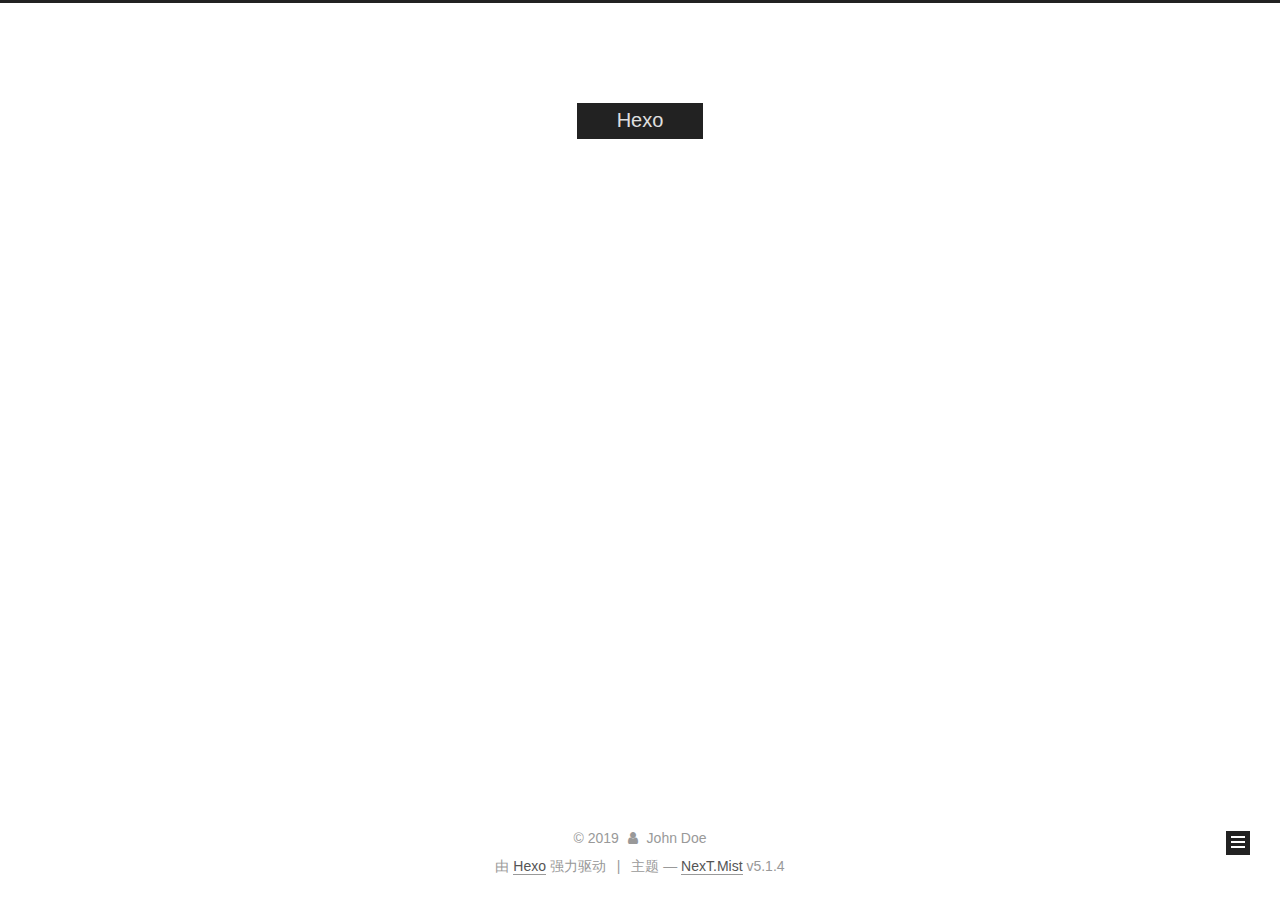
==== commit 8c003429: "Site updated: 2019-01-05 17:12:16" ====
--- a/archives/index.html
+++ b/archives/index.html
@@ -5,7 +5,7 @@
   
 
 
-<html class="theme-next mist use-motion" lang="">
+<html class="theme-next mist use-motion" lang="zh-Hans">
 <head><meta name="generator" content="Hexo 3.8.0">
   <meta charset="UTF-8">
 <meta http-equiv="X-UA-Compatible" content="IE=edge">
@@ -83,7 +83,7 @@
 <meta property="og:title" content="Hexo">
 <meta property="og:url" content="http://yoursite.com/archives/index.html">
 <meta property="og:site_name" content="Hexo">
-<meta property="og:locale" content="default">
+<meta property="og:locale" content="zh-Hans">
 <meta name="twitter:card" content="summary">
 <meta name="twitter:title" content="Hexo">
 
@@ -101,7 +101,7 @@
     motion: {"enable":true,"async":false,"transition":{"post_block":"fadeIn","post_header":"slideDownIn","post_body":"slideDownIn","coll_header":"slideLeftIn","sidebar":"slideUpIn"}},
     duoshuo: {
       userId: '0',
-      author: 'Author'
+      author: '博主'
     },
     algolia: {
       applicationID: '',
@@ -121,7 +121,7 @@
 
 
 
-  <title>Archive | Hexo</title>
+  <title>归档 | Hexo</title>
   
 
 
@@ -133,7 +133,7 @@
 
 </head>
 
-<body itemscope="" itemtype="http://schema.org/WebPage" lang="default">
+<body itemscope="" itemtype="http://schema.org/WebPage" lang="zh-Hans">
 
   
   
@@ -181,7 +181,7 @@
             
               <i class="menu-item-icon fa fa-fw fa-home"></i> <br>
             
-            Home
+            首页
           </a>
         </li>
       
@@ -191,7 +191,7 @@
             
               <i class="menu-item-icon fa fa-fw fa-archive"></i> <br>
             
-            Archives
+            归档
           </a>
         </li>
       
@@ -227,7 +227,7 @@
         
           
         
-        Um..! 1 post. Keep on posting.
+        嗯..! 目前共计 1 篇日志。 继续努力。
       </span>
 
       
@@ -239,7 +239,7 @@
         
           
           <div class="collection-title">
-            <h1 class="archive-year" id="archive-year-2019">2019</h1>
+            <h1 class="archive-year" id="archive-year-2018">2018</h1>
           </div>
         
         
@@ -251,17 +251,17 @@
 
       <h2 class="post-title">
         
-            <a class="post-title-link" href="/2019/01/03/hello-world/" itemprop="url">
-              
-                <span itemprop="name">Hello World</span>
+            <a class="post-title-link" href="/2018/05/30/蹭游拉萨/" itemprop="url">
+              
+                <span itemprop="name">蹭游拉萨（一）</span>
               
             </a>
         
       </h2>
 
       <div class="post-meta">
-        <time class="post-time" itemprop="dateCreated" datetime="2019-01-03T21:07:09+08:00" content="2019-01-03">
-          01-03
+        <time class="post-time" itemprop="dateCreated" datetime="2018-05-30T18:00:00+08:00" content="2018-05-30">
+          05-30
         </time>
       </div>
 
@@ -324,13 +324,31 @@
                 <a href="/archives/">
               
                   <span class="site-state-item-count">1</span>
-                  <span class="site-state-item-name">posts</span>
+                  <span class="site-state-item-name">日志</span>
                 </a>
               </div>
             
 
             
-
+              
+              
+              <div class="site-state-item site-state-categories">
+                
+                  <span class="site-state-item-count">2</span>
+                  <span class="site-state-item-name">分类</span>
+                
+              </div>
+            
+
+            
+              
+              
+              <div class="site-state-item site-state-tags">
+                
+                  <span class="site-state-item-count">2</span>
+                  <span class="site-state-item-name">标签</span>
+                
+              </div>
             
 
           </nav>
@@ -374,7 +392,7 @@
 </div>
 
 
-  <div class="powered-by">Powered by <a class="theme-link" target="_blank" href="https://hexo.io">Hexo</a></div>
+  <div class="powered-by">由 <a class="theme-link" target="_blank" href="https://hexo.io">Hexo</a> 强力驱动</div>
 
 
 
@@ -382,7 +400,7 @@
 
 
 
-  <div class="theme-info">Theme &mdash; <a class="theme-link" target="_blank" href="https://github.com/iissnan/hexo-theme-next">NexT.Mist</a> v5.1.4</div>
+  <div class="theme-info">主题 &mdash; <a class="theme-link" target="_blank" href="https://github.com/iissnan/hexo-theme-next">NexT.Mist</a> v5.1.4</div>
 
 
 
